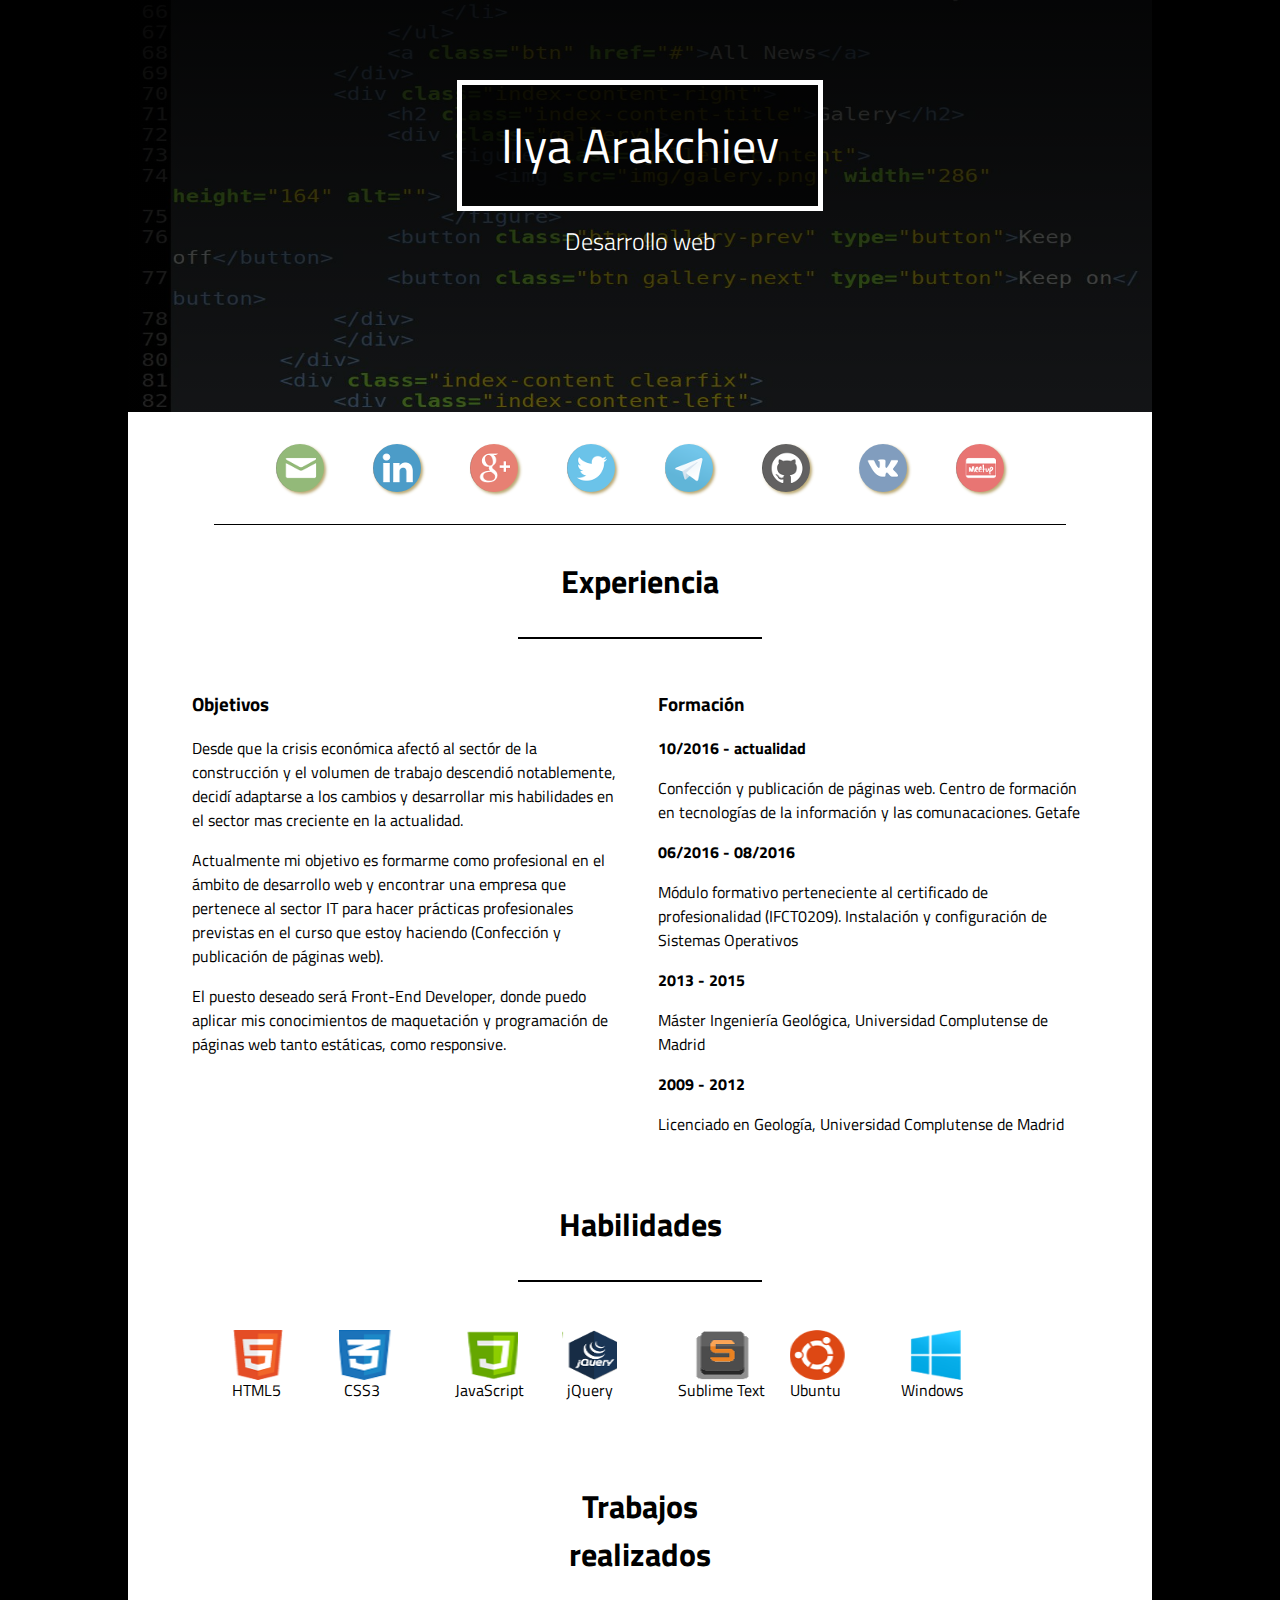
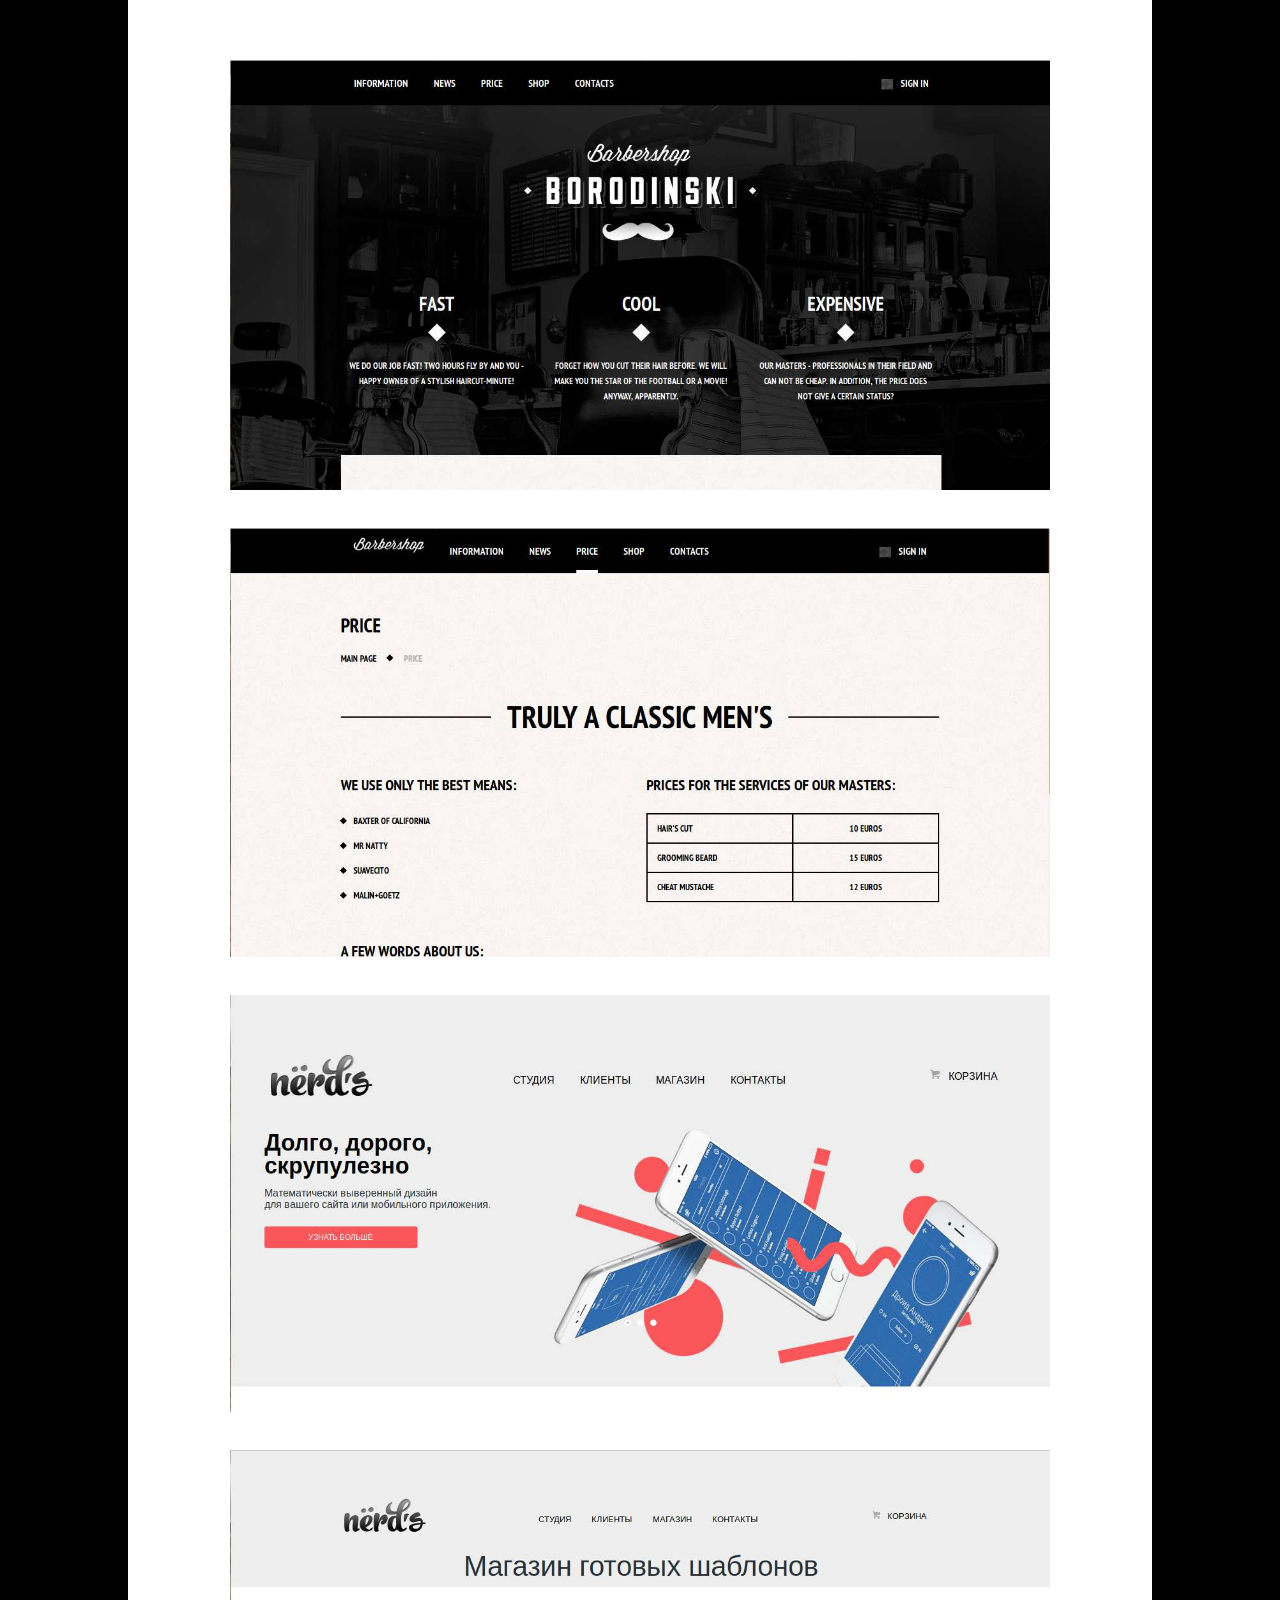
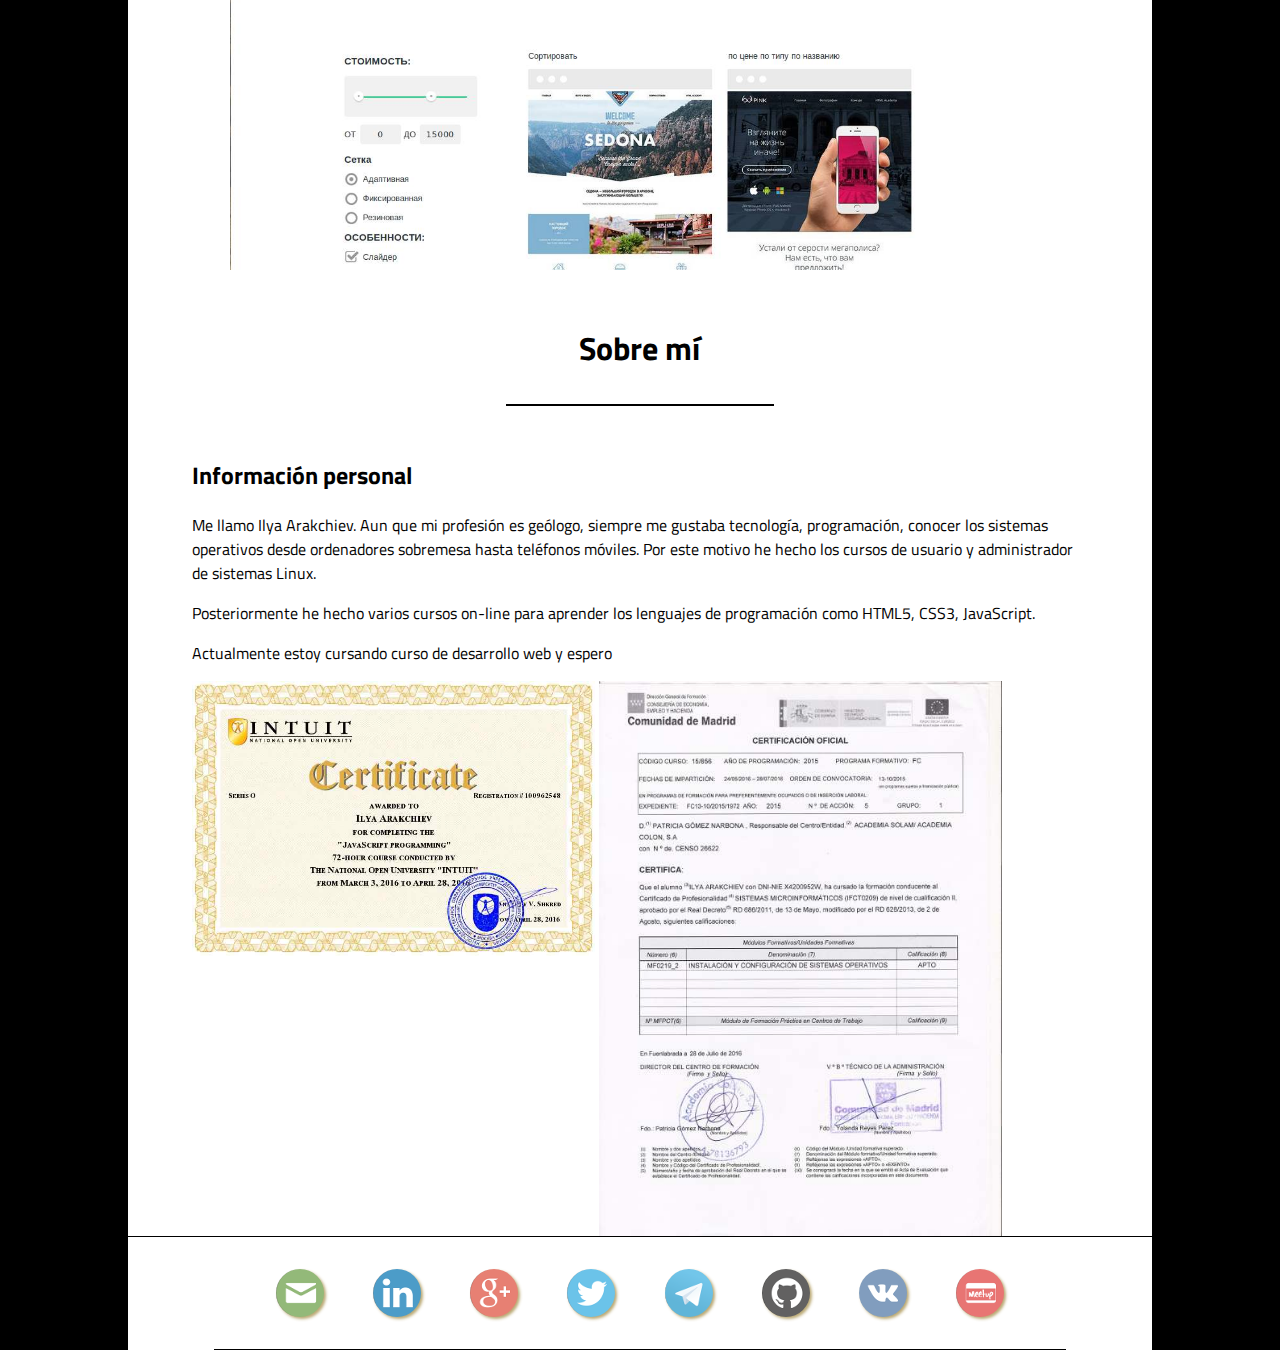
==== index.html @ d3353d38 "Change3" ====
<!doctype html>
<html lang="es">
<head>
	<meta charset="utf-8">
	<title>Currículum Ilya Arakchiev</title>
	<link href="https://fonts.googleapis.com/css?family=Titillium+Web:300,400" rel="stylesheet">
	<link href="https://fonts.googleapis.com/css?family=Titillium+Web:300,400" rel="stylesheet">
	<meta name="viewport" content="width=device-width, initial-scale=1.0">
	<link href="css/style.css" rel="stylesheet">
</head>
<body class="container">
<header>
	<p>Ilya Arakchiev</p>
	<p>Desarrollo web</p>
</header>
<main>
	<section class="social clearfix">
		<a href="mailto:ar78ilnik@gmail.com" class="icon icon-gmail">Gmail</a>
		<a href="https://es.linkedin.com/in/ilyaarakchiev" class="icon icon-linkedin">LinkedIn</a>
		<a href="https://plus.google.com/u/0/+ilyaarakchiev" class="icon icon-Google-Plus">Google Plus</a>
		<a href="https://twitter.com/ArakchievIlya" class="icon icon-twitter">Twitter</a>
		<a href="https://t.me/ArakchievIlya" class="icon icon-Telegram">Telegram</a>
		<a href="https://github.com/ar78ilnik" class="icon icon-github">GitHub</a>
		<a href="https://vk.com/arakchievilya" class="icon icon-vk">VK</a>
		<a href="https://www.meetup.com/es-ES/members/196044297/" class="icon icon-meetup">Meetup</a>
	</section>	
	<section class="profesion clearfix">
		<h1>Experiencia</h1>
		<div class="experiencia">
			<h3>Objetivos</h3>
			<p>Desde que la crisis económica afectó al sectór de la construcción y el volumen de trabajo descendió notablemente, decidí adaptarse a los cambios y desarrollar mis habilidades en el sector mas creciente en la actualidad.</p>
			<p>Actualmente mi objetivo es formarme como profesional en el ámbito de desarrollo web y encontrar una empresa que pertenece al sector IT para hacer prácticas profesionales previstas en el curso que estoy haciendo (Confección y publicación de páginas web).</p>
			<p>El puesto deseado será Front-End Developer, donde puedo aplicar mis conocimientos de maquetación y programación de páginas web tanto estáticas, como responsive. </p>
		</div>
		<div class="formacion">
			<h3>Formación</h3>
			<p class="date">10/2016 - actualidad</p>
			<p>Confección y publicación de páginas web. Centro de formación en tecnologías de la información y las comunacaciones. Getafe</p>
			<p class="date">06/2016 - 08/2016</p>
			<p>Módulo formativo perteneciente al certificado de profesionalidad (IFCT0209). Instalación y configuración de Sistemas Operativos</p>
			<p class="date">2013 - 2015</p>
			<p>Máster Ingeniería Geológica, Universidad Complutense de Madrid</p>
			<p class="date">2009 - 2012</p>
			<p>Licenciado en Geología, Universidad Complutense de Madrid</p>
		</div>
		<h1>Habilidades</h1>
		<div class="habilidades clearfix">		
			<ul>
				<li class="lista html">HTML5</li>
				<li class="lista css">CSS3</li>
				<li class="lista js">JavaScript</li>
				<li class="lista jq">jQuery</li>
				<li class="lista sublime">Sublime Text</li>
				<li class="lista ubuntu">Ubuntu</li>
				<li class="lista win">Windows</li>
			</ul>
		</div>
	</section>
	<section class="portfolio">
		<h1>Trabajos realizados</h1>
			<div><a href="barbeshop/barbeshop.html"><img src="img/borod.jpg" width="100%"></a></div>
			<div><a href="barbeshop/text.html"><img src="img/price.jpg" width="100%"></a></div>
			<div><a href="272055-nerds-master/nerds.html"><img src="img/nerds-index.jpg" width="100%"></a></div>
			<div><a href="272055-nerds-master/catalog.html"><img src="img/nerds-catalog.jpg" width="100%"></a></div>
	</section>
	<h1>Sobre mí</h1>
	<section class="about clearfix">
		<div>
			<h2>Información personal</h2>
			<p>Me llamo Ilya Arakchiev. Aun que mi profesión es geólogo, siempre me gustaba tecnología, programación, conocer los sistemas operativos desde ordenadores sobremesa hasta teléfonos móviles. Por este motivo he hecho los cursos de usuario y administrador de sistemas Linux.</p>
			<p>Posteriormente he hecho varios cursos on-line para aprender los lenguajes de programación como HTML5, CSS3, JavaScript.</p>
			<p>Actualmente estoy cursando curso de desarrollo web y espero </p>
		</div>
		<div class="sertificados">
			<div class="fila">
				<img src="img/Nekommerch-2-962548-OLF-min.jpg" alt="Sertificado curso 72 horas" title="Curso JavaScript" width="45%">
				<img src="img/micro-min.jpg" alt="Sertificado MF0219" title="Curso Microinformatica" width="45%">
			</div>
		</div>
	</section>
	<footer>
		<section class="social clearfix">
			<a href="#null" class="icon icon-gmail">Gmail</a>
			<a href="#null" class="icon icon-linkedin">LinkedIn</a>
			<a href="#null" class="icon icon-Google-Plus">Google Plus</a>
			<a href="#null" class="icon icon-twitter">Twitter</a>
			<a href="#null" class="icon icon-Telegram">Telegram</a>
			<a href="#null" class="icon icon-github">GitHub</a>
			<a href="#null" class="icon icon-vk">VK</a>
			<a href="#null" class="icon icon-meetup">Meetup</a>
		</section>
	</footer>
</main>
</body>
</html>
---- css/style.css ----
body {
	background-color: #000000;
	font-family: 'Titillium Web', sans-serif;
}

.clearfix {
	content: "";
	display: table;
	clear: both;
}

.container {
	width: 80%;
	margin: 0 auto;
}

img, object {
	max-width: 100%;
}

header {
	position: relative;
	height: 332px;
	background-image: linear-gradient(rgba(0, 0, 0, 0.9), rgba(0, 0, 0, 0.6)), url('../img/fondo-header.jpg');
	background-size: 100% 100%;
	padding-top: 5em;
}

header p {
	font-family: 'Titillium Web', sans-serif;
	font-size: 3em;
	width: 30%;
	margin: 0 auto;
	padding: 0.5em;
	border: 5px solid #fff;
	color: #fff;
	text-align: center;
}

header p:first-child {
	background-color: rgba(0, 0, 0, 0.6);
}

header p:last-child {
	font-family: 'Titillium Web', sans-serif;
	font-weight: 300;
	font-size: 1.5em;
	border: none;
	padding: none;
	margin-bottom: 5em;
}

main {
	background-color: #ffffff;
}

h1 {
	width: 20%;
	margin: 0 auto;
	text-align: center;
	padding: 1em;
	border-bottom: 2px solid black;
	margin-bottom: 1em;
}

.about {
	border-bottom: 1px solid black;
}

.profesion {
	padding-left: 4em;
	padding-right: 4em;
}

.profesion h2 {
	text-align: center;
}

div.experiencia {
	width: 48%;
	float: left;
	text-align: left;
}

.profesion ul {
	list-style: none;
	width: 100%;
	float: left;
}

.profesion ul li {
	display: inline-block;
	width: 10%;
	position: relative;
	margin-right: 2%;
	margin-bottom: 2em;
}

.habilidades {
	padding-top: 3em;
	width: 100%;
}

.lista::before {
	content: "";
	position: absolute;
	width: 55px;
	height: 50px;
	top: -3em;
	left: 0.5em;
	background-image: url('../img/sprite.png');
	background-size: 400px 50px;
	
}

.html::before {
	top: -3em;
	left: 0em;
	background-position: 0px 0px;
}

.css::before {
	top: -3em;
	left: -0.3em;
	background-position: -58px 0px;
}

.js::before {
	background-position: -112px 0px;
}

.jq::before {
	top: -3em;
	left: -0.3em;
	background-position: -168px 0px;
}

.sublime::before {
	top: -3em;
	left: 1em;
	background-position: -229px 0px;
}

.ubuntu::before {
	top: -3em;
	left: 0em;
	background-position: -290px 0px;
}

.win::before {
	background-position: -345px 0px;
}

div.formacion {
	width: 48%;
	float: right;
	margin-bottom: 3em;
}

p.date {
	display: inline;
	font-weight: bold;
}

/*section.portfolio {
	color: #fff;
	background-color: #1c1c1c;
}*/

section.portfolio h1 {
	border-bottom: 2px solid #fff;
}

section.portfolio h2 {
	text-align: center;
}

.portfolio div {
	width: 80%;
	margin: 0 auto;
	padding: 1em 0;
}

.portfolio div a:hover {
	box-shadow: 10px -10px 5px rgba(0, 0, 0, 0.5);
}

a.left {
	float: left;
}

a.right {
	float: right;
}

.fila img {
	vertical-align: top;
}

footer {
	min-height: 5em;
	background-color: #fff;
}

section.social {
	width: 80%;
	text-align: center;
	padding: 2em 1em;
	margin: 0 auto;
	border-bottom: 1px solid black;
}

section.social a {
	text-decoration: none;
	border-radius: 50%;
	background-color: #000;
}

.icon {
	display: inline-block;
	width: 48px;
	height: 48px;
	margin: 0 3%;
	font-size: 0;
	vertical-align: top;
	text-decoration: none;
	background: #000000 url("../img/social-sprite.png") no-repeat center;
	opacity: 0.7;
	box-shadow: 2px 2px 3px #a0873b;

}

.icon-gmail {
	background-position: -158px -1px;
}

.icon-gmail:hover {
	opacity: 1;
}

.icon-linkedin {
	background-position: -314px -1px;
}

.icon-linkedin:hover {
	opacity: 1;
}

.icon-Google-Plus {
	background-position: -262px -1px;
}

.icon-Google-Plus:hover {
	opacity: 1;
}

.icon-twitter {
	background-position: -54px -1px;
}

.icon-twitter:hover {
	opacity: 1;
}

.icon-Telegram {
	background-position: -106px -1px;
}

.icon-Telegram:hover {
	opacity: 1;
}

.icon-github {
	background-position: -210px -1px;
}

.icon-github:hover {
	opacity: 1;
}

.icon-vk {
	background-position: -1px -1px;
}

.icon-vk:hover {
	opacity: 1;
}

.icon-meetup {
	background-position: -366px -1px;
}

.icon-meetup:hover {
	opacity: 1;
}

.about {
	padding-left: 4em;
	padding-right: 4em;
}

@media screen and (max-width: 1260px) {
	.social {
		display: none;
	}
}

@media screen and (max-width: 800px) {
	div.experiencia, div.formacion {
		float: none;
		width: 100%;
	}
}
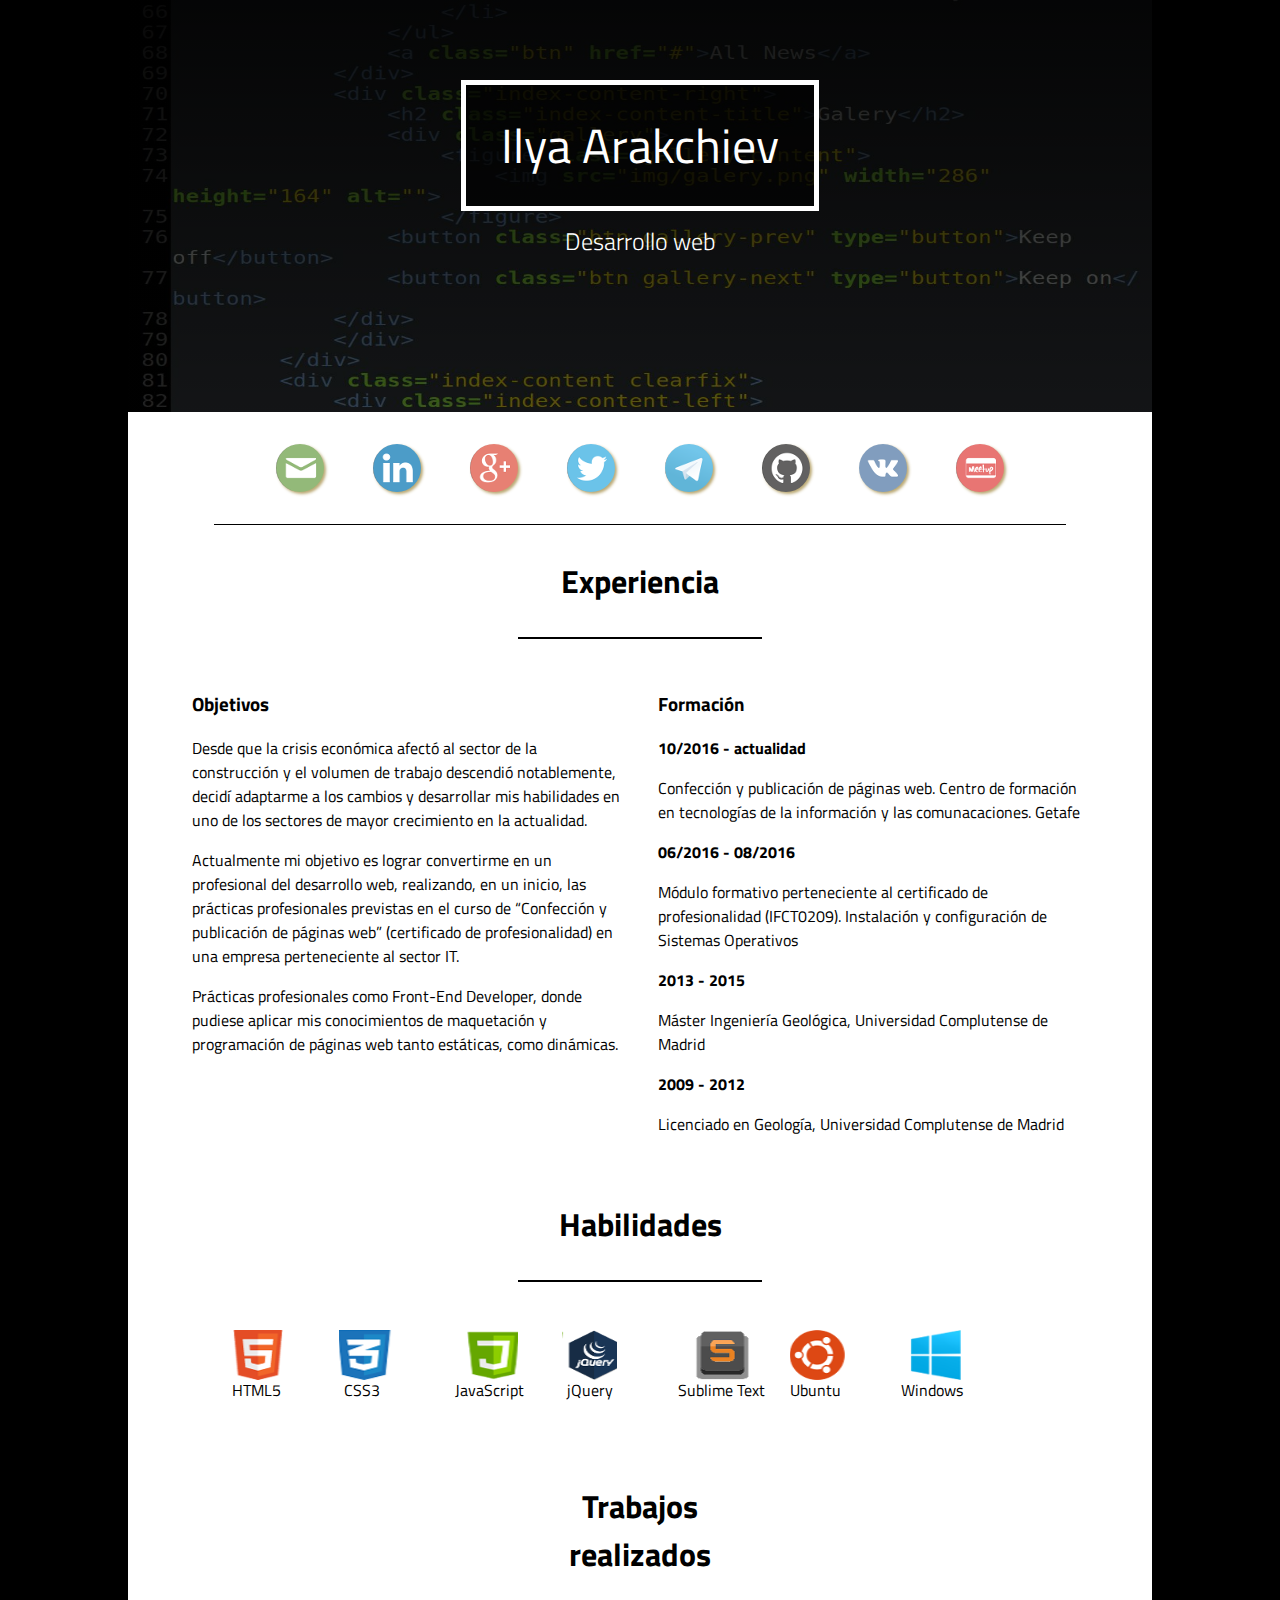
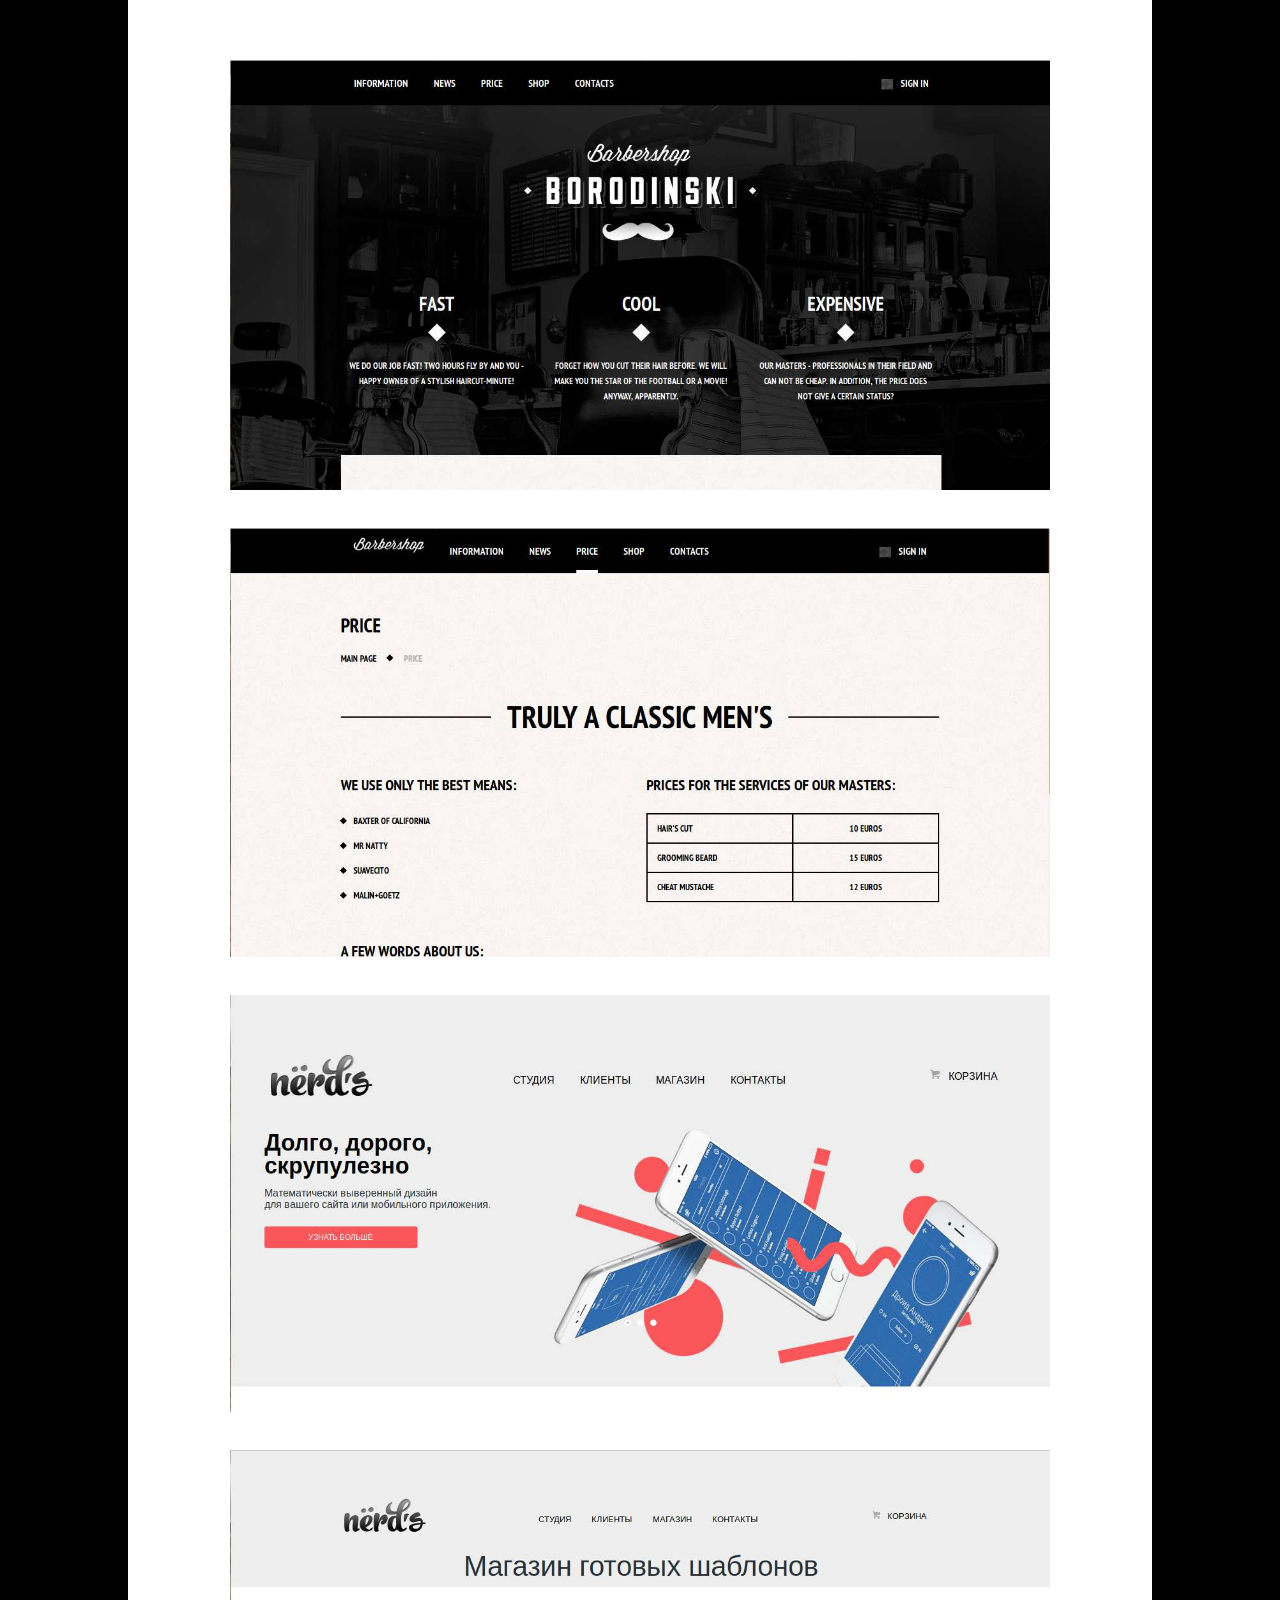
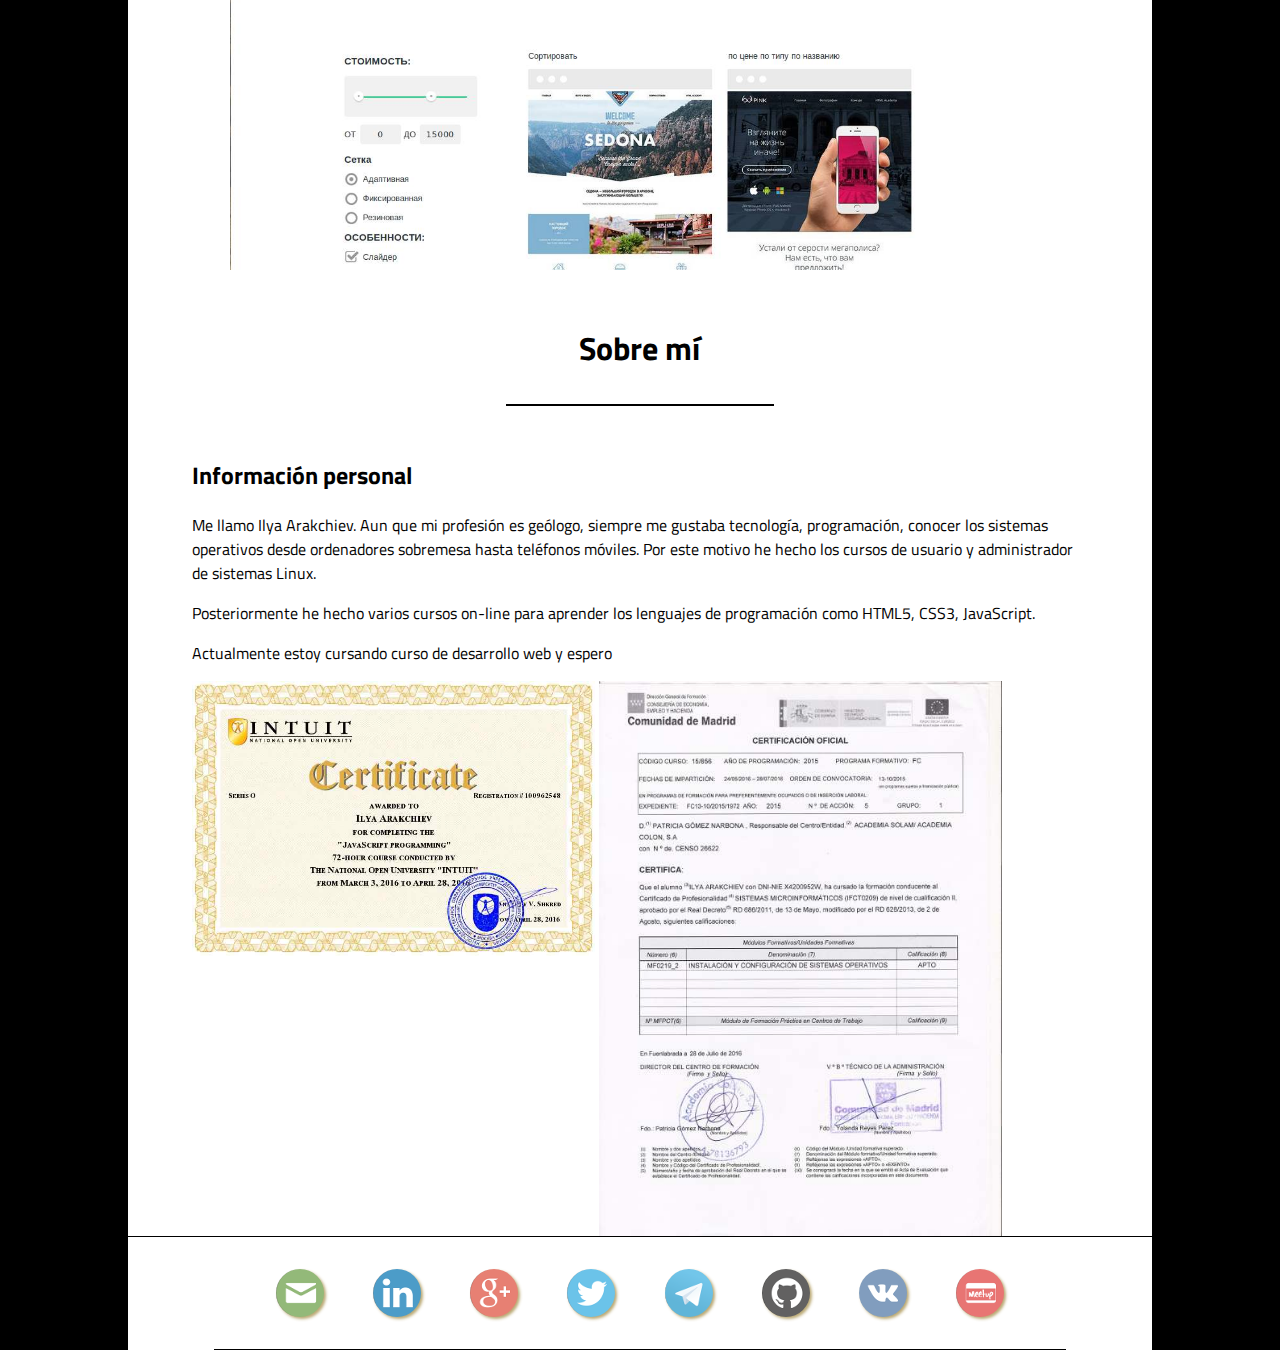
==== commit c3bc11d5: "Back change" ====
--- a/index.html
+++ b/index.html
@@ -28,9 +28,9 @@
 		<h1>Experiencia</h1>
 		<div class="experiencia">
 			<h3>Objetivos</h3>
-			<p>Desde que la crisis económica afectó al sectór de la construcción y el volumen de trabajo descendió notablemente, decidí adaptarse a los cambios y desarrollar mis habilidades en el sector mas creciente en la actualidad.</p>
-			<p>Actualmente mi objetivo es formarme como profesional en el ámbito de desarrollo web y encontrar una empresa que pertenece al sector IT para hacer prácticas profesionales previstas en el curso que estoy haciendo (Confección y publicación de páginas web).</p>
-			<p>El puesto deseado será Front-End Developer, donde puedo aplicar mis conocimientos de maquetación y programación de páginas web tanto estáticas, como responsive. </p>
+			<p>Desde que la crisis económica afectó al sector de la construcción y el volumen de trabajo descendió notablemente, decidí adaptarme a los cambios y desarrollar mis habilidades en uno de los sectores de mayor crecimiento en la actualidad.</p>
+			<p>Actualmente mi objetivo es lograr convertirme en un profesional del desarrollo web, realizando, en un inicio, las prácticas profesionales previstas en el curso de “Confección y publicación de páginas web” (certificado de profesionalidad) en una empresa perteneciente al sector IT.</p>
+			<p>Prácticas profesionales como Front-End Developer, donde pudiese aplicar mis conocimientos de maquetación y programación de páginas web tanto estáticas, como dinámicas.</p>
 		</div>
 		<div class="formacion">
 			<h3>Formación</h3>
--- a/css/style.css
+++ b/css/style.css
@@ -29,7 +29,7 @@
 header p {
 	font-family: 'Titillium Web', sans-serif;
 	font-size: 3em;
-	width: 30%;
+	width: 300px;
 	margin: 0 auto;
 	padding: 0.5em;
 	border: 5px solid #fff;
@@ -299,7 +299,7 @@
 	padding-right: 4em;
 }
 
-@media screen and (max-width: 1260px) {
+/*@media screen and (max-width: 1260px) {
 	.social {
 		display: none;
 	}
@@ -310,4 +310,4 @@
 		float: none;
 		width: 100%;
 	}
-}
+}*/
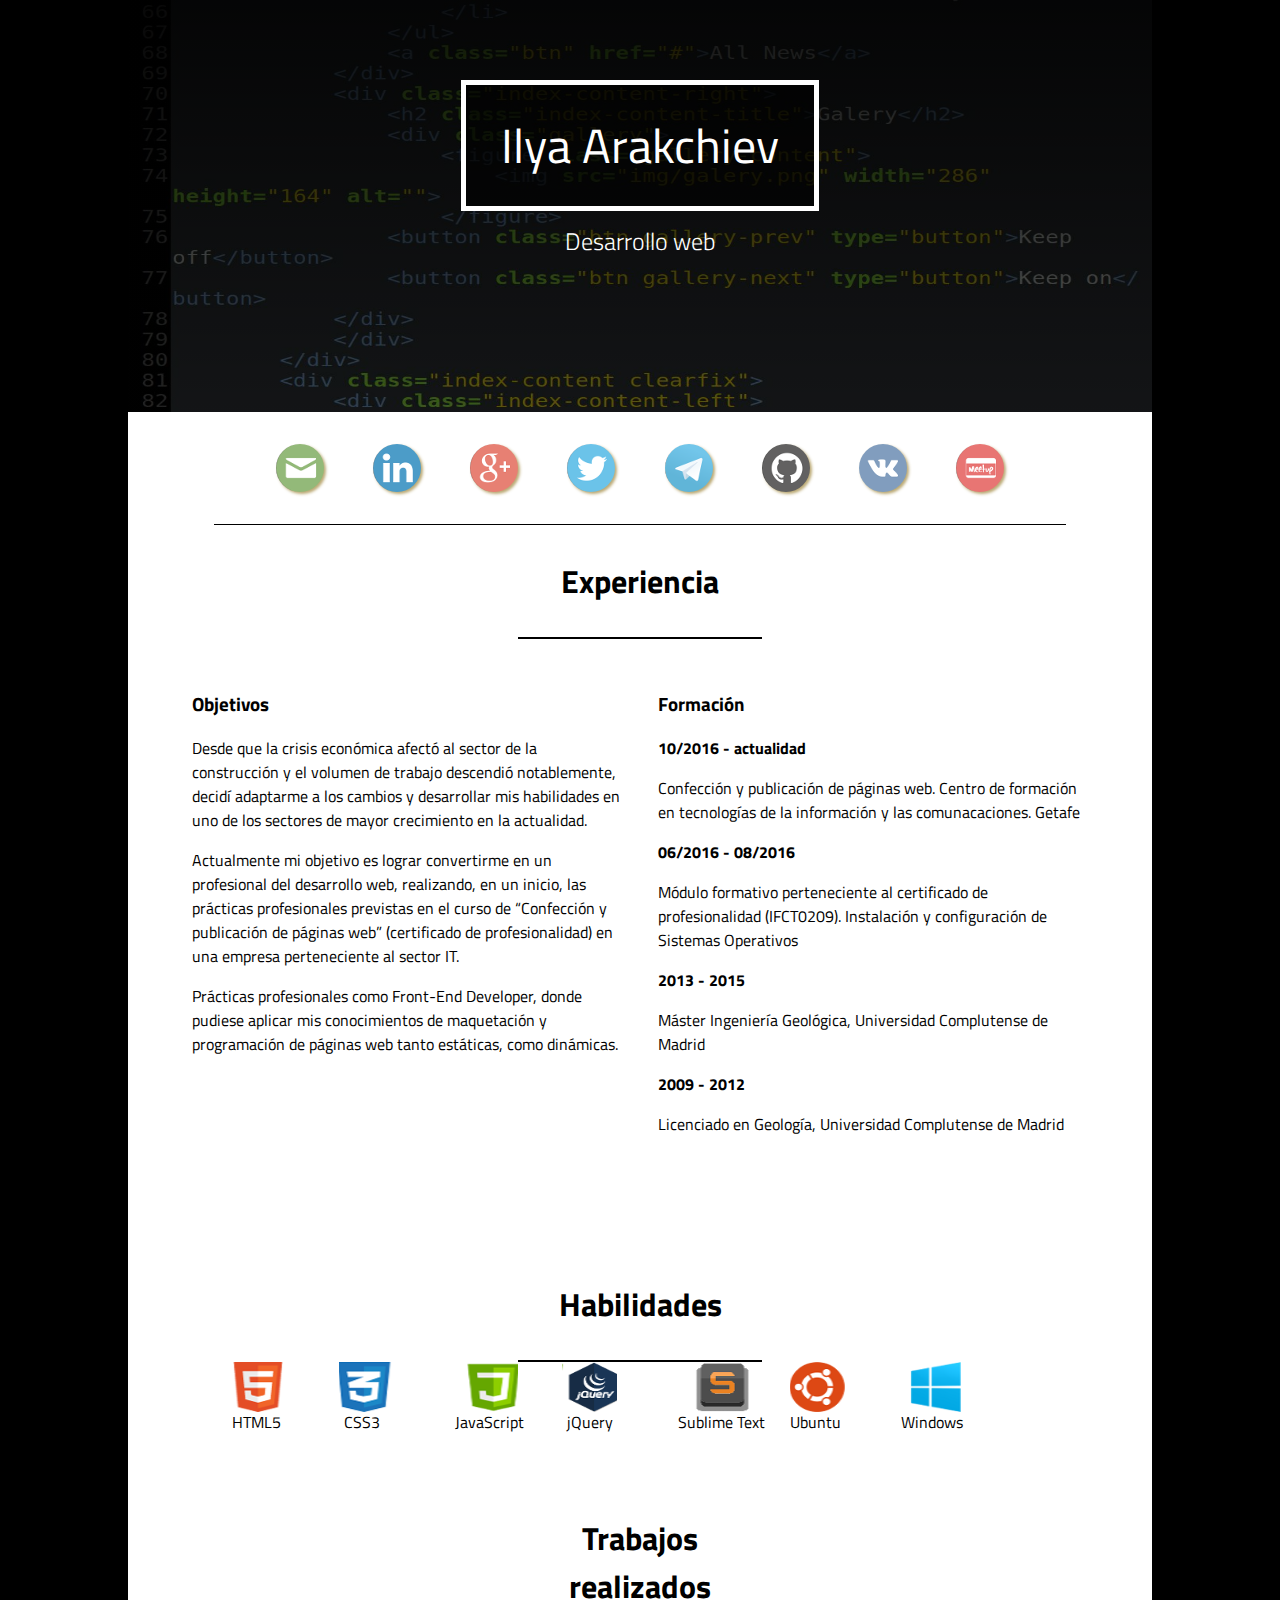
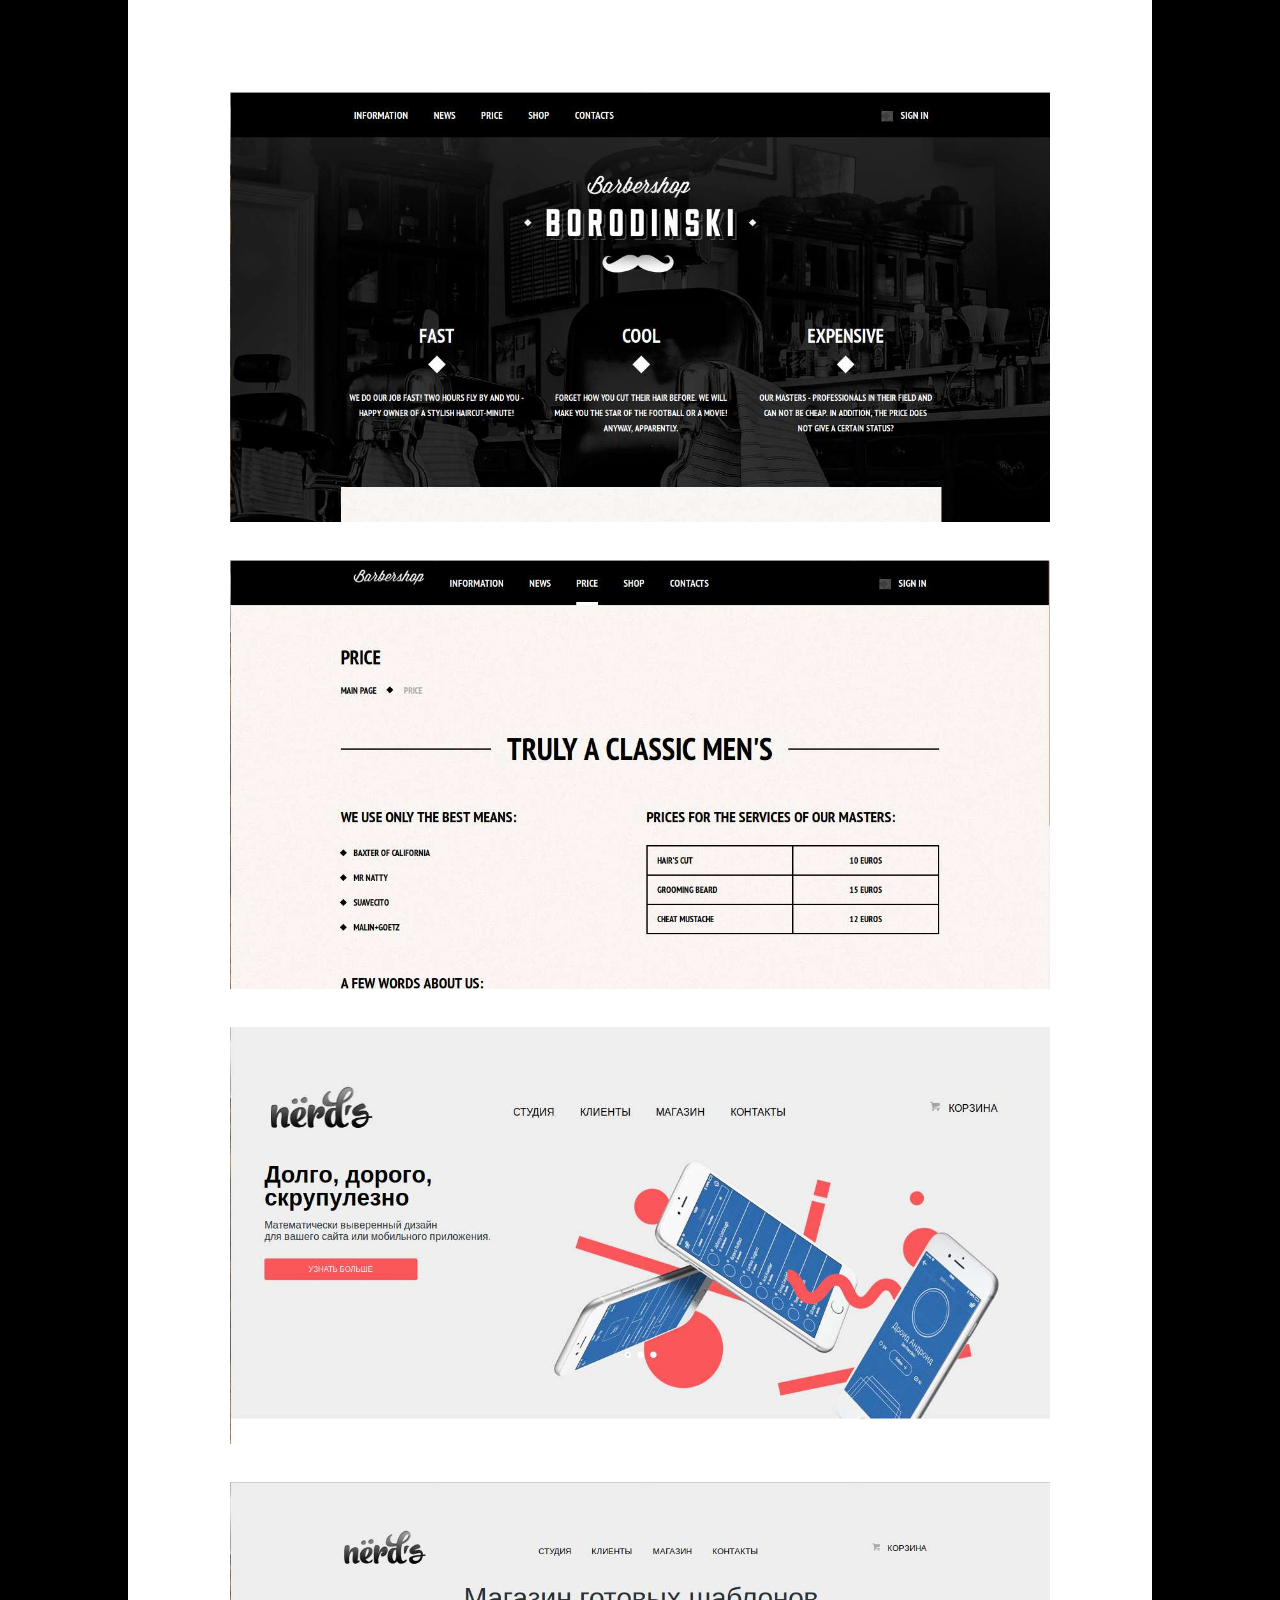
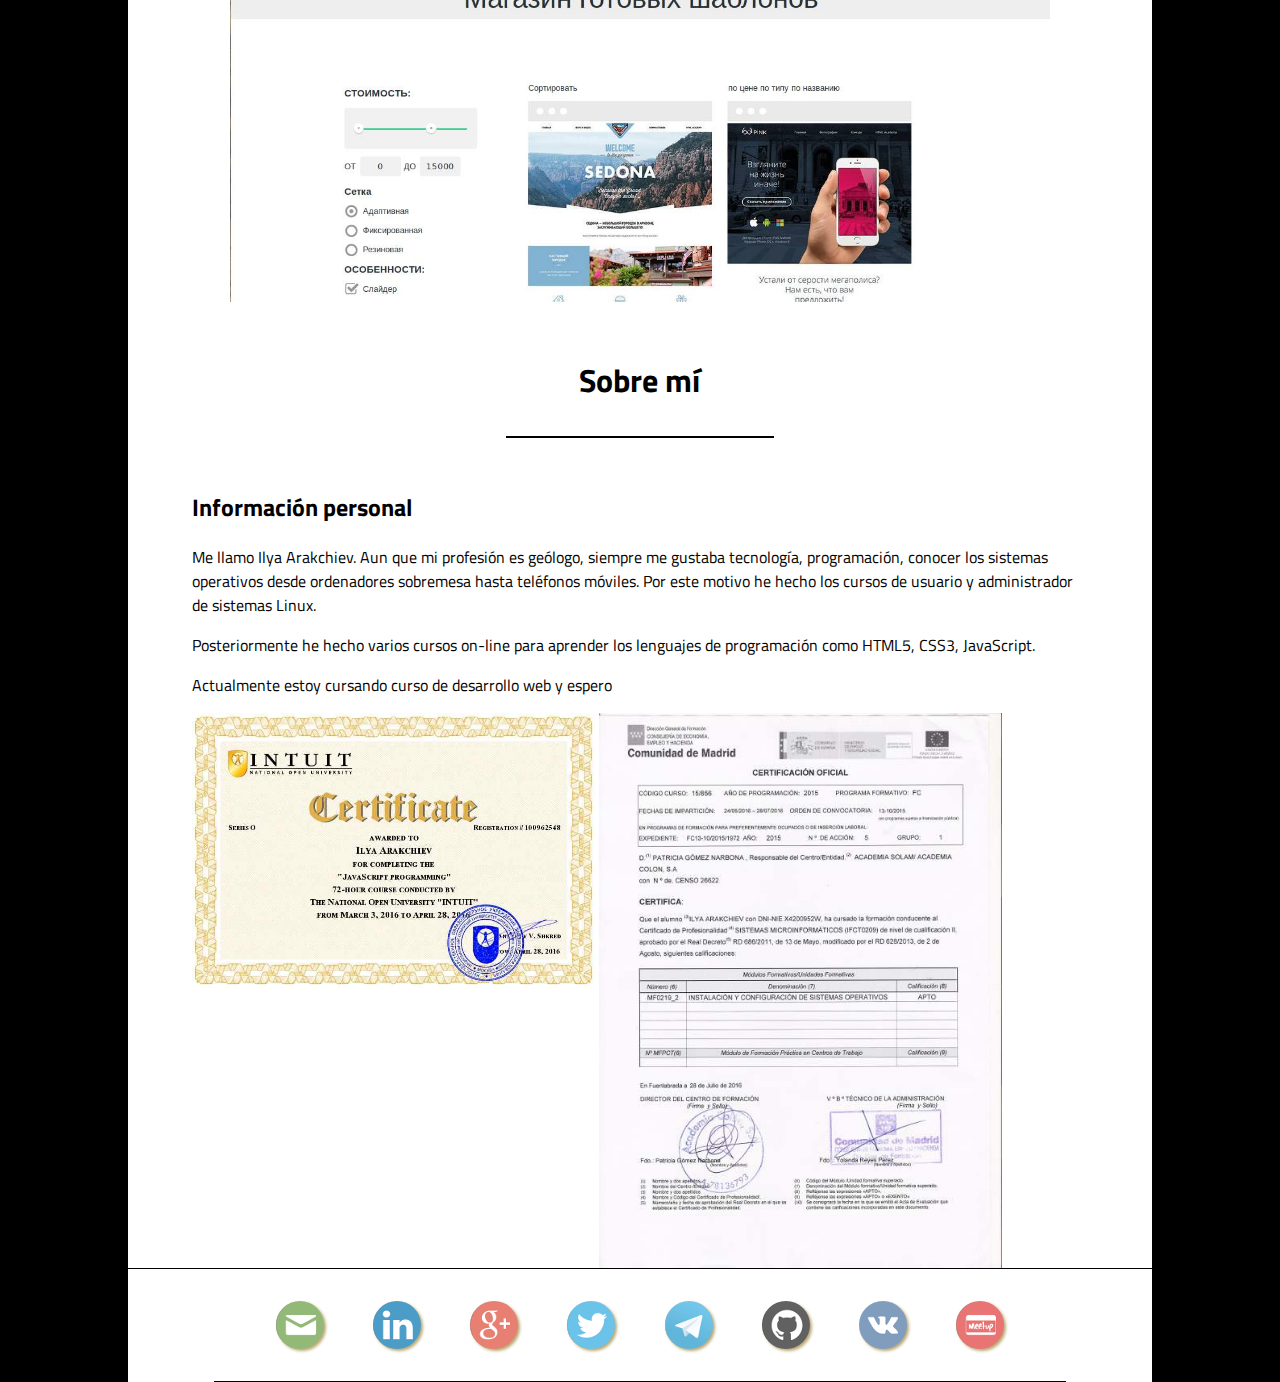
==== commit f63c141b: "Remove some responsive propieties" ====
--- a/index.html
+++ b/index.html
@@ -43,8 +43,8 @@
 			<p class="date">2009 - 2012</p>
 			<p>Licenciado en Geología, Universidad Complutense de Madrid</p>
 		</div>
-		<h1>Habilidades</h1>
 		<div class="habilidades clearfix">		
+			<h1>Habilidades</h1>
 			<ul>
 				<li class="lista html">HTML5</li>
 				<li class="lista css">CSS3</li>
--- a/css/style.css
+++ b/css/style.css
@@ -299,8 +299,8 @@
 	padding-right: 4em;
 }
 
-/*@media screen and (max-width: 1260px) {
-	.social {
+@media screen and (max-width: 1260px) {
+	.habilidades {
 		display: none;
 	}
 }
@@ -310,4 +310,4 @@
 		float: none;
 		width: 100%;
 	}
-}*/
+}
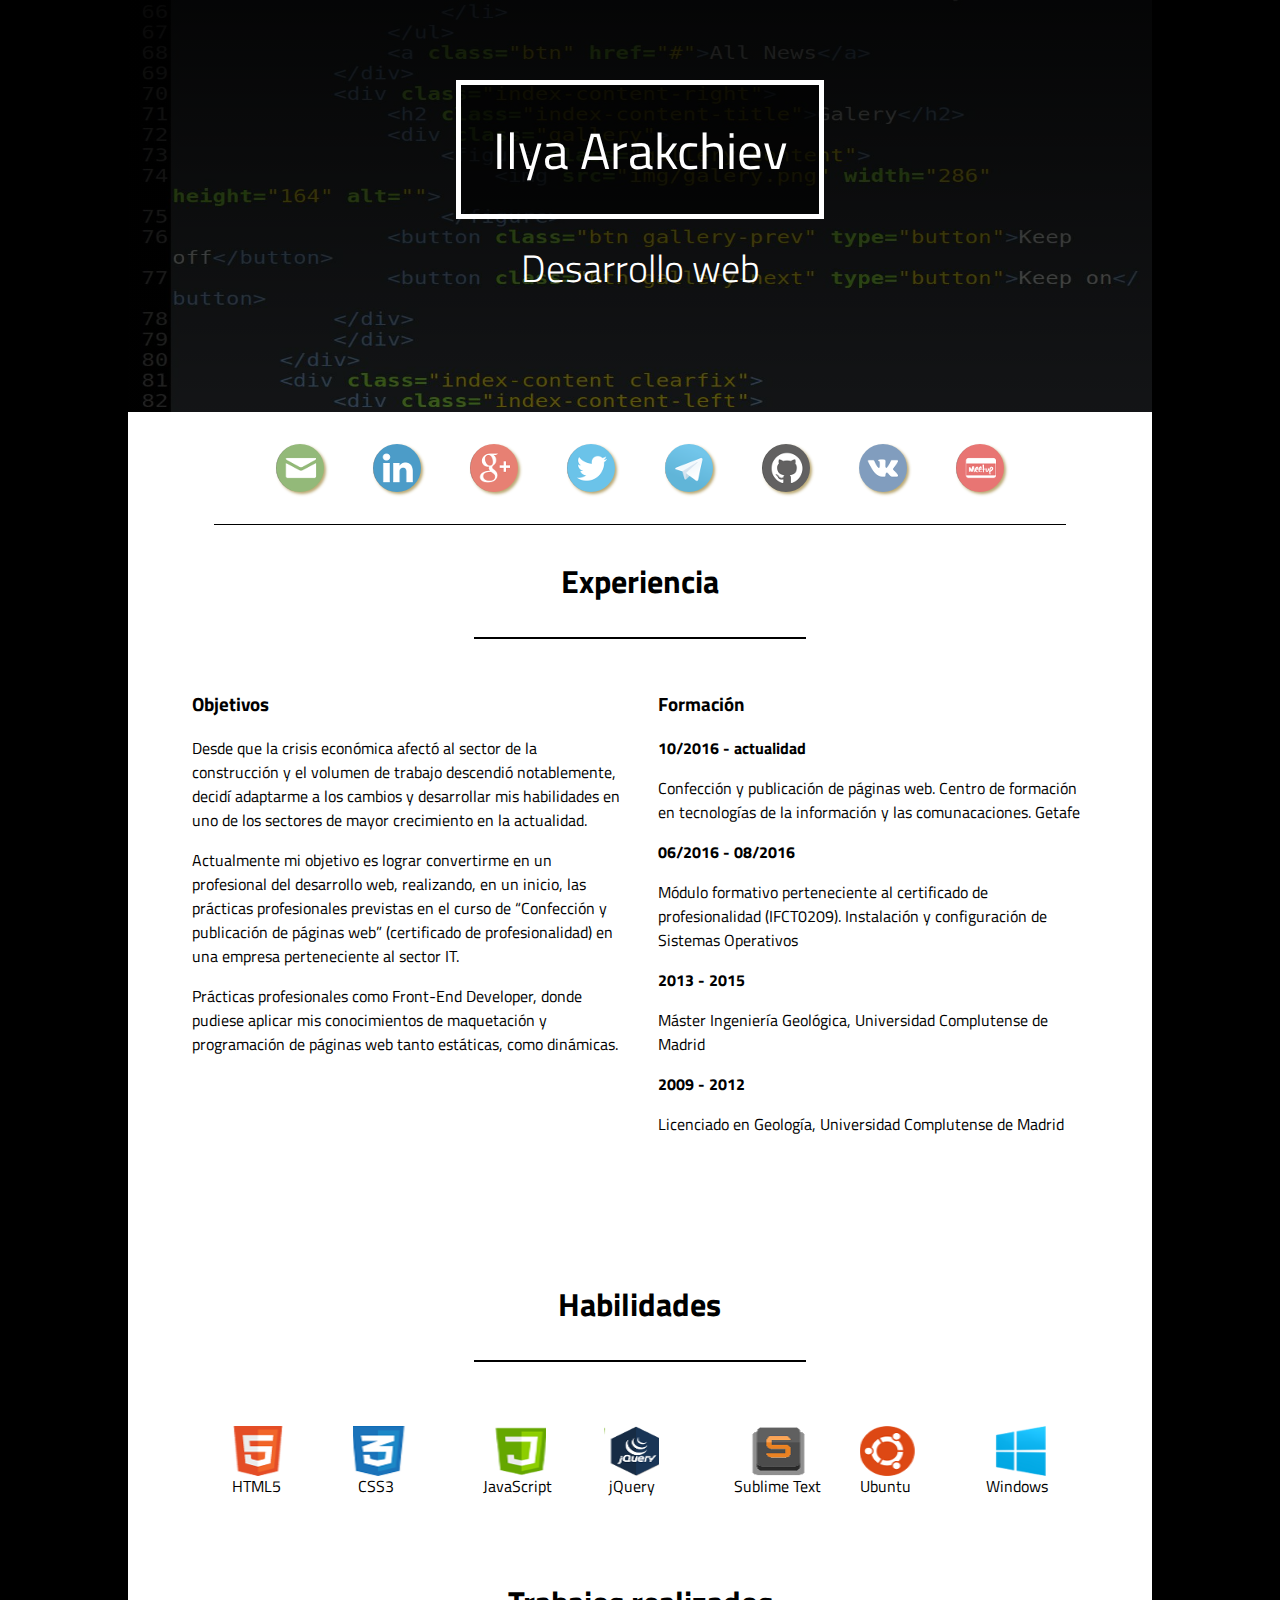
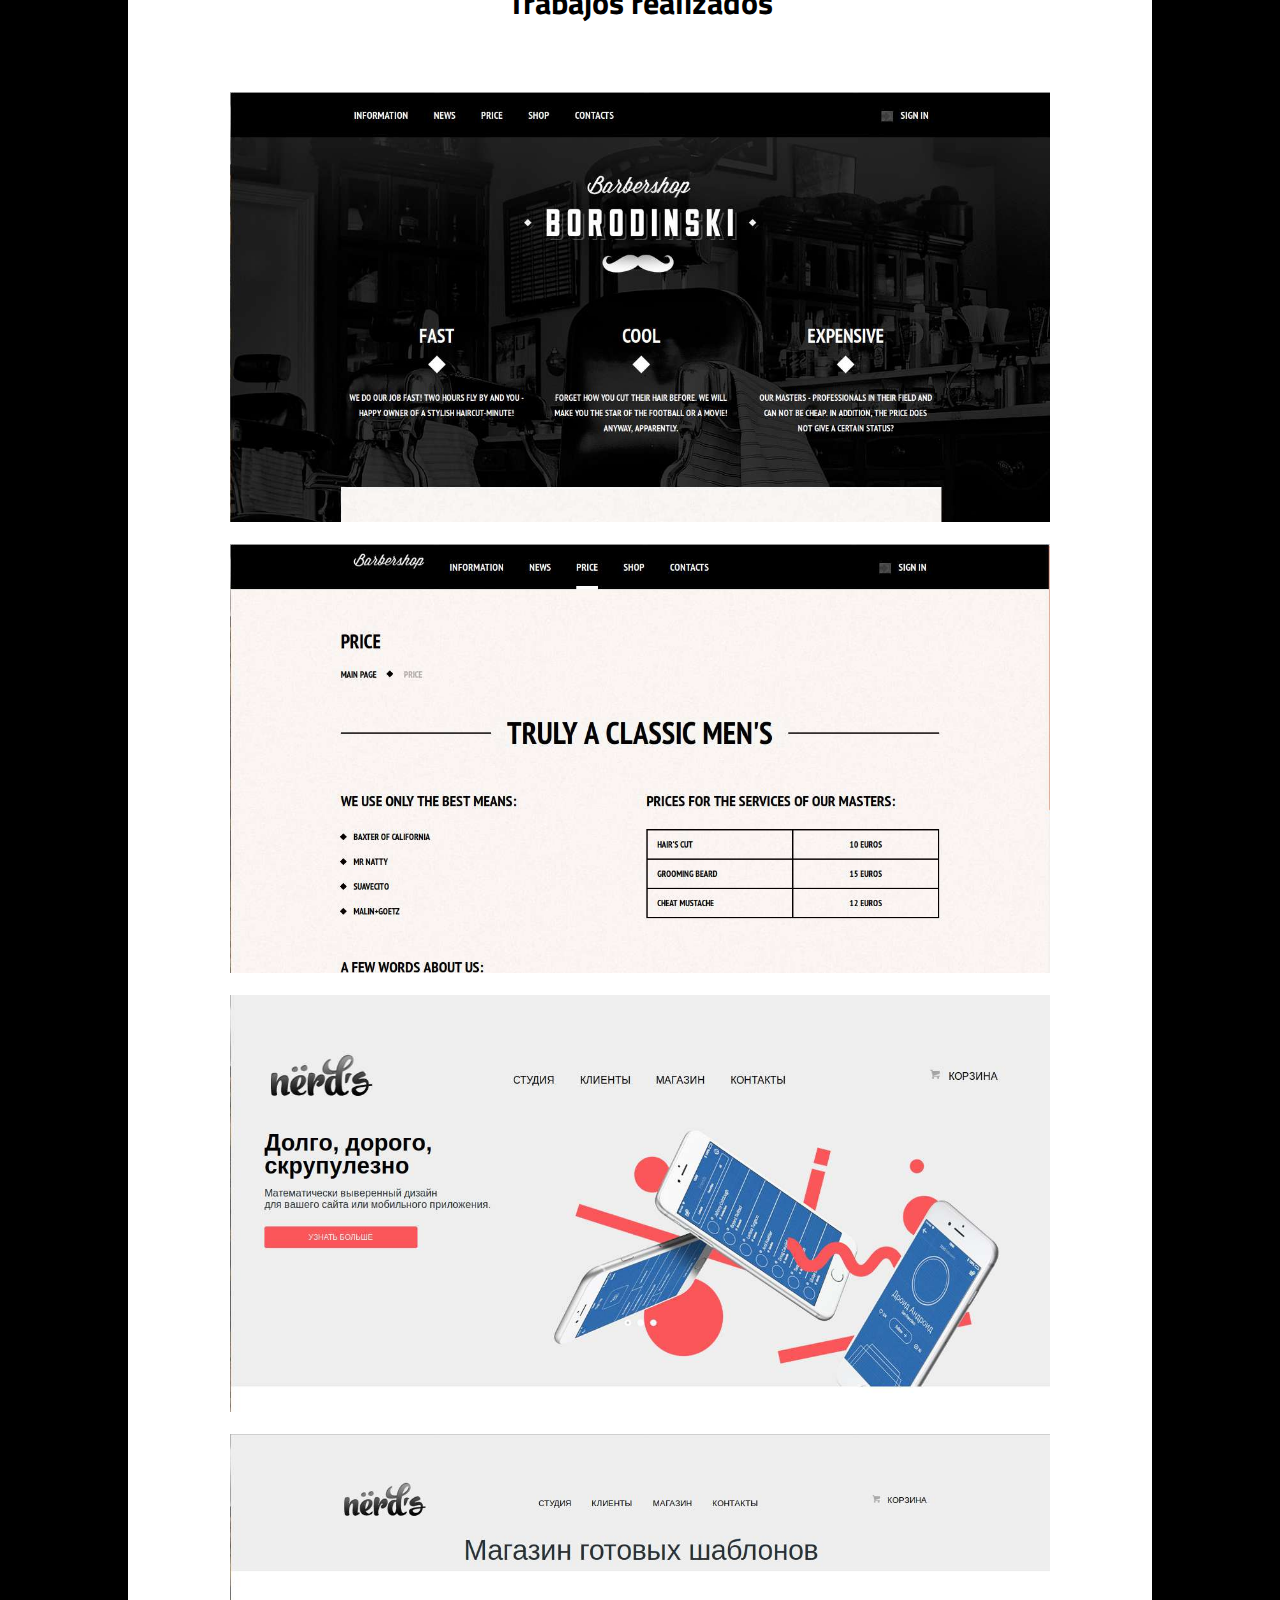
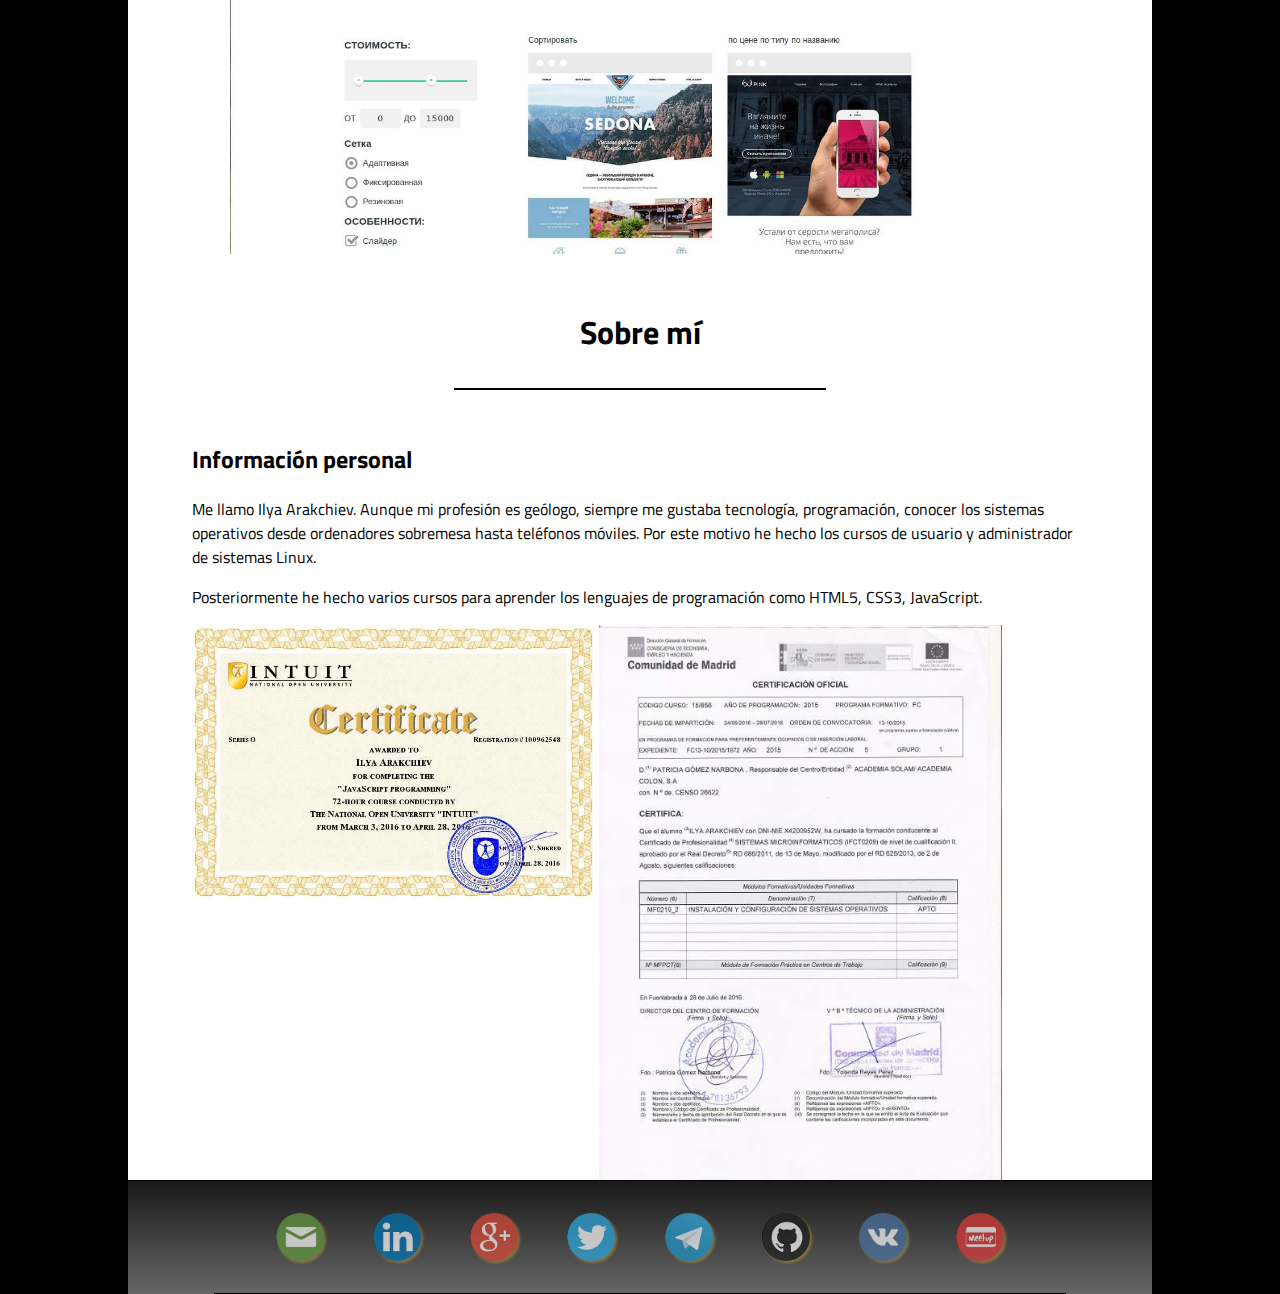
==== commit e013a406: "Some changes in html and css files" ====
--- a/index.html
+++ b/index.html
@@ -67,9 +67,8 @@
 	<section class="about clearfix">
 		<div>
 			<h2>Información personal</h2>
-			<p>Me llamo Ilya Arakchiev. Aun que mi profesión es geólogo, siempre me gustaba tecnología, programación, conocer los sistemas operativos desde ordenadores sobremesa hasta teléfonos móviles. Por este motivo he hecho los cursos de usuario y administrador de sistemas Linux.</p>
-			<p>Posteriormente he hecho varios cursos on-line para aprender los lenguajes de programación como HTML5, CSS3, JavaScript.</p>
-			<p>Actualmente estoy cursando curso de desarrollo web y espero </p>
+			<p>Me llamo Ilya Arakchiev. Aunque mi profesión es geólogo, siempre me gustaba tecnología, programación, conocer los sistemas operativos desde ordenadores sobremesa hasta teléfonos móviles. Por este motivo he hecho los cursos de usuario y administrador de sistemas Linux.</p>
+			<p>Posteriormente he hecho varios cursos para aprender los lenguajes de programación como HTML5, CSS3, JavaScript.</p>
 		</div>
 		<div class="sertificados">
 			<div class="fila">
@@ -79,16 +78,16 @@
 		</div>
 	</section>
 	<footer>
-		<section class="social clearfix">
-			<a href="#null" class="icon icon-gmail">Gmail</a>
-			<a href="#null" class="icon icon-linkedin">LinkedIn</a>
-			<a href="#null" class="icon icon-Google-Plus">Google Plus</a>
-			<a href="#null" class="icon icon-twitter">Twitter</a>
-			<a href="#null" class="icon icon-Telegram">Telegram</a>
-			<a href="#null" class="icon icon-github">GitHub</a>
-			<a href="#null" class="icon icon-vk">VK</a>
-			<a href="#null" class="icon icon-meetup">Meetup</a>
-		</section>
+	<section class="social clearfix">
+		<a href="mailto:ar78ilnik@gmail.com" class="icon icon-gmail">Gmail</a>
+		<a href="https://es.linkedin.com/in/ilyaarakchiev" class="icon icon-linkedin">LinkedIn</a>
+		<a href="https://plus.google.com/u/0/+ilyaarakchiev" class="icon icon-Google-Plus">Google Plus</a>
+		<a href="https://twitter.com/ArakchievIlya" class="icon icon-twitter">Twitter</a>
+		<a href="https://t.me/ArakchievIlya" class="icon icon-Telegram">Telegram</a>
+		<a href="https://github.com/ar78ilnik" class="icon icon-github">GitHub</a>
+		<a href="https://vk.com/arakchievilya" class="icon icon-vk">VK</a>
+		<a href="https://www.meetup.com/es-ES/members/196044297/" class="icon icon-meetup">Meetup</a>
+	</section>
 	</footer>
 </main>
 </body>
--- a/css/style.css
+++ b/css/style.css
@@ -28,8 +28,8 @@
 
 header p {
 	font-family: 'Titillium Web', sans-serif;
-	font-size: 3em;
-	width: 300px;
+	font-size: 4vw;
+	width: 30%;
 	margin: 0 auto;
 	padding: 0.5em;
 	border: 5px solid #fff;
@@ -44,7 +44,7 @@
 header p:last-child {
 	font-family: 'Titillium Web', sans-serif;
 	font-weight: 300;
-	font-size: 1.5em;
+	font-size: 3vw;
 	border: none;
 	padding: none;
 	margin-bottom: 5em;
@@ -55,7 +55,7 @@
 }
 
 h1 {
-	width: 20%;
+	width: 30%;
 	margin: 0 auto;
 	text-align: center;
 	padding: 1em;
@@ -101,6 +101,14 @@
 	width: 100%;
 }
 
+.habilidades h1 {
+	margin-bottom: 3em;
+}
+
+.habilidades ul li {
+	margin-right: 2em;
+}
+
 .lista::before {
 	content: "";
 	position: absolute;
@@ -177,8 +185,12 @@
 
 .portfolio div {
 	width: 80%;
-	margin: 0 auto;
-	padding: 1em 0;
+	margin: 1em auto;
+	/*padding: 1em 0;*/
+}
+
+.portfolio div:hover {
+	box-shadow: 0 0 0 5px #34495e;
 }
 
 .portfolio div a:hover {
@@ -199,7 +211,7 @@
 
 footer {
 	min-height: 5em;
-	background-color: #fff;
+	background-image: linear-gradient(rgba(0, 0, 0, 0.9), rgba(0, 0, 0, 0.6));
 }
 
 section.social {
@@ -306,8 +318,13 @@
 }
 
 @media screen and (max-width: 800px) {
+
+	.profesion, .about {
+		padding: 0.5em;
+}
 	div.experiencia, div.formacion {
 		float: none;
 		width: 100%;
+		padding: 0;
 	}
 }
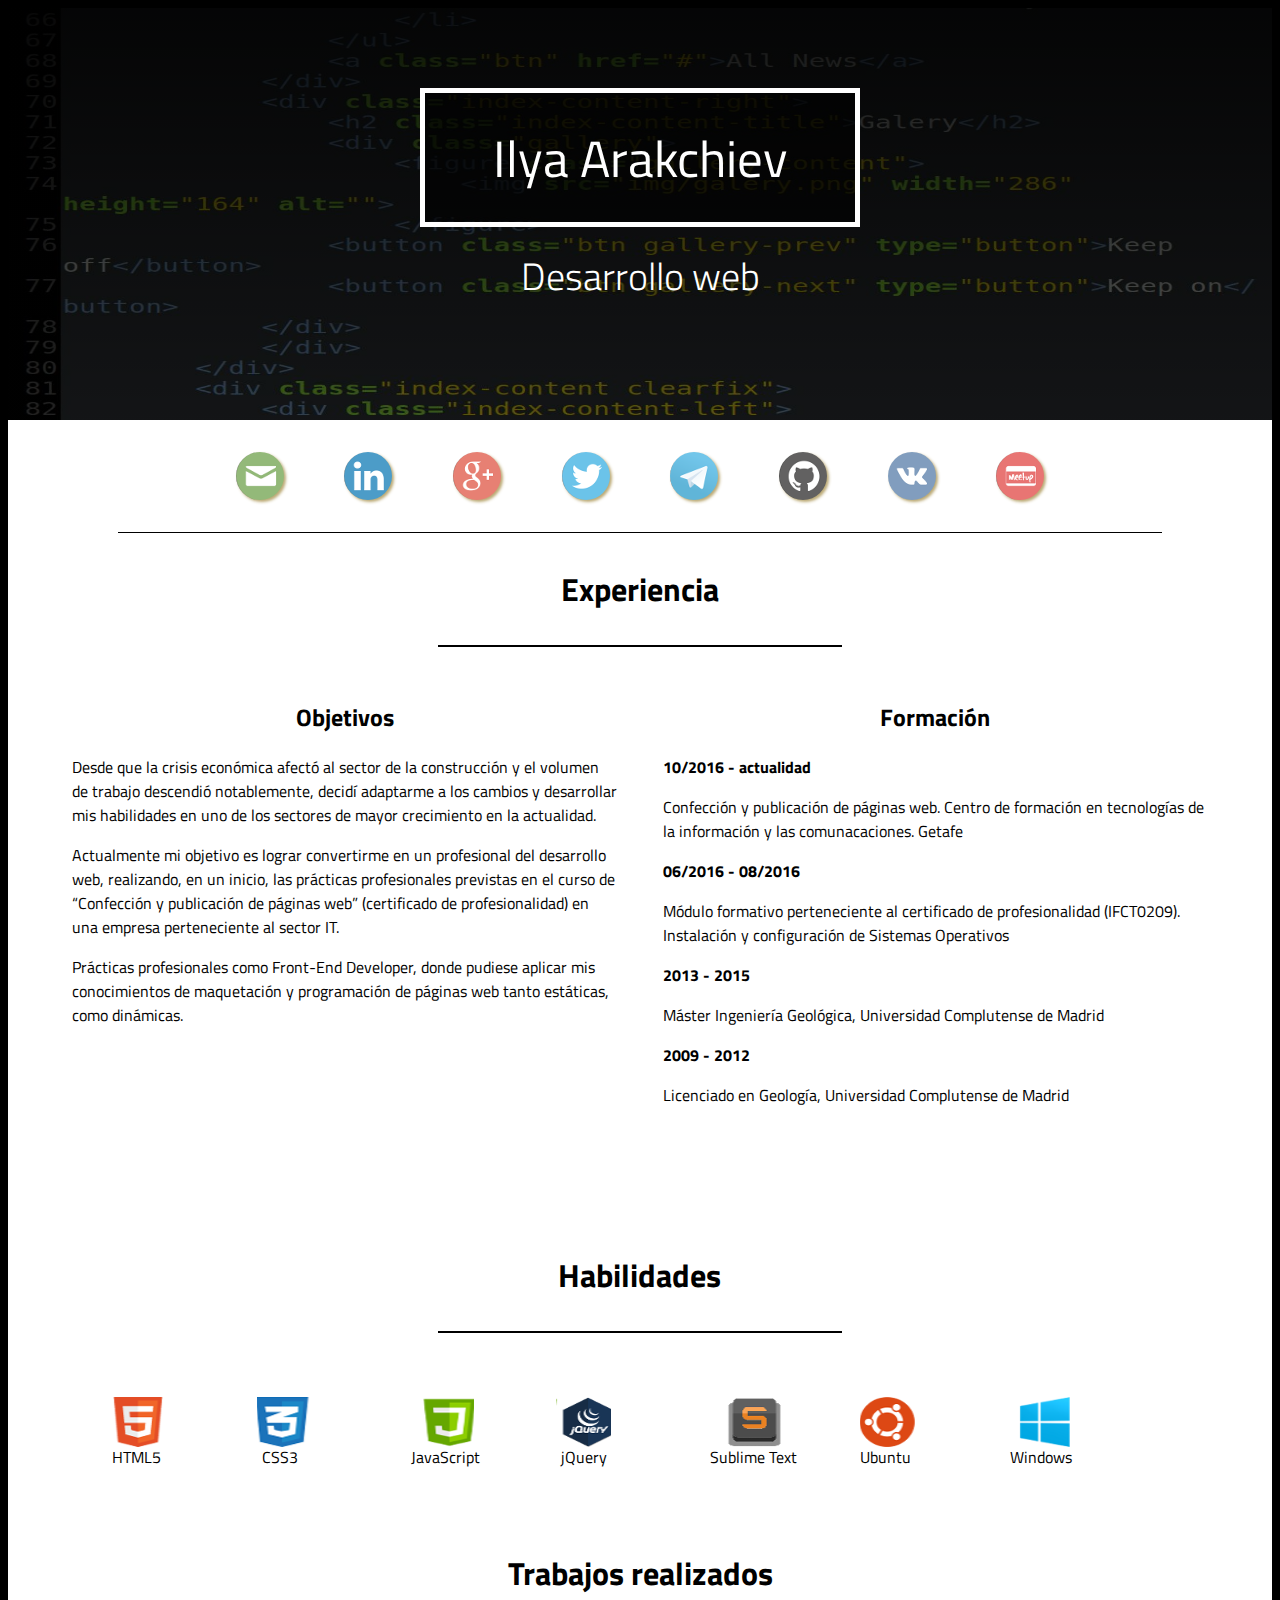
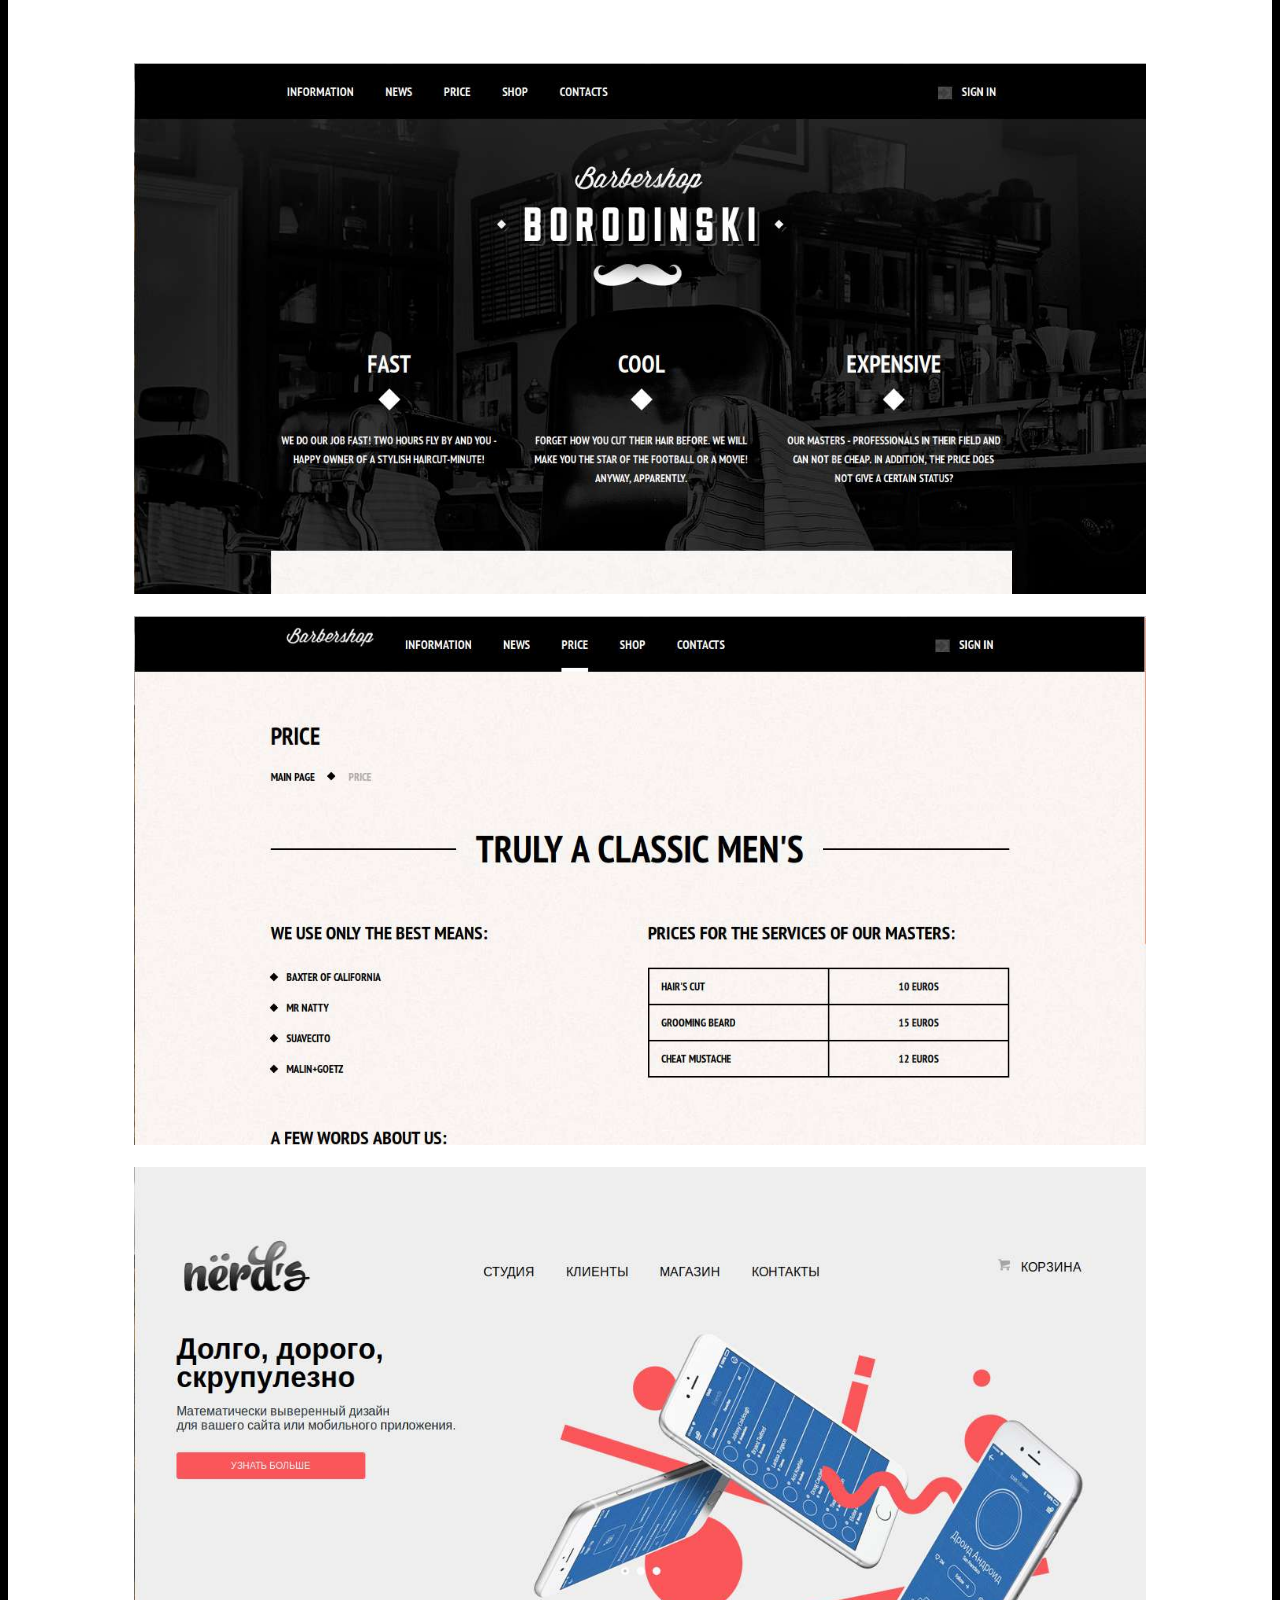
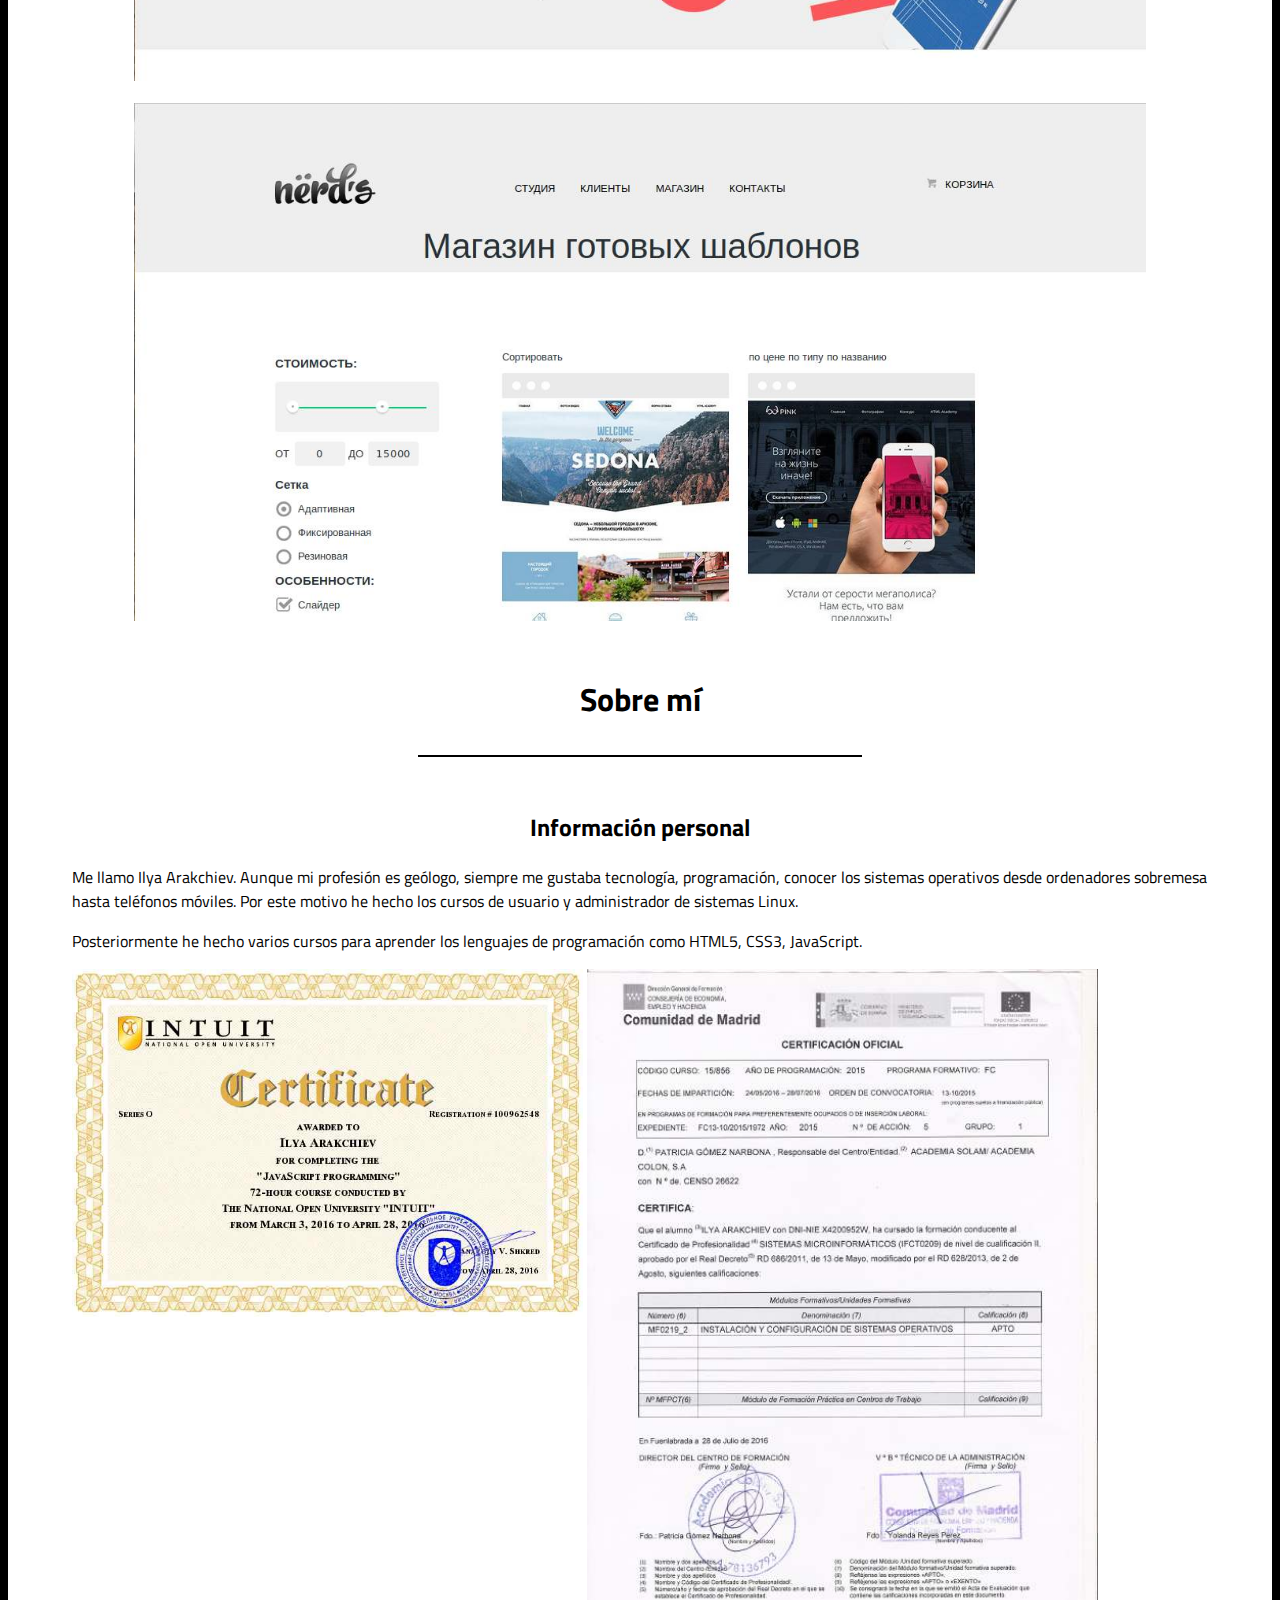
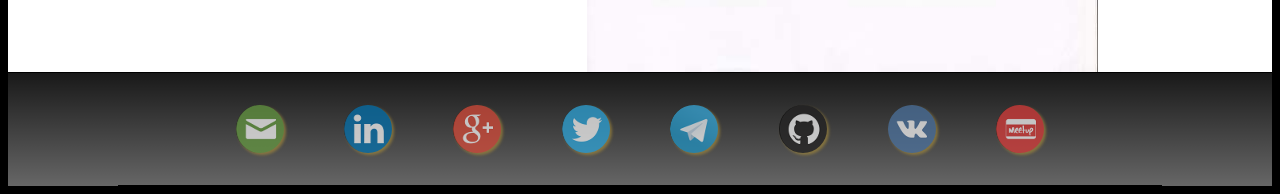
==== commit 5b9dc8b4: "Change in sprite" ====
--- a/index.html
+++ b/index.html
@@ -8,7 +8,7 @@
 	<meta name="viewport" content="width=device-width, initial-scale=1.0">
 	<link href="css/style.css" rel="stylesheet">
 </head>
-<body class="container">
+<body>
 <header>
 	<p>Ilya Arakchiev</p>
 	<p>Desarrollo web</p>
@@ -27,13 +27,13 @@
 	<section class="profesion clearfix">
 		<h1>Experiencia</h1>
 		<div class="experiencia">
-			<h3>Objetivos</h3>
+			<h2>Objetivos</h2>
 			<p>Desde que la crisis económica afectó al sector de la construcción y el volumen de trabajo descendió notablemente, decidí adaptarme a los cambios y desarrollar mis habilidades en uno de los sectores de mayor crecimiento en la actualidad.</p>
 			<p>Actualmente mi objetivo es lograr convertirme en un profesional del desarrollo web, realizando, en un inicio, las prácticas profesionales previstas en el curso de “Confección y publicación de páginas web” (certificado de profesionalidad) en una empresa perteneciente al sector IT.</p>
 			<p>Prácticas profesionales como Front-End Developer, donde pudiese aplicar mis conocimientos de maquetación y programación de páginas web tanto estáticas, como dinámicas.</p>
 		</div>
 		<div class="formacion">
-			<h3>Formación</h3>
+			<h2>Formación</h2>
 			<p class="date">10/2016 - actualidad</p>
 			<p>Confección y publicación de páginas web. Centro de formación en tecnologías de la información y las comunacaciones. Getafe</p>
 			<p class="date">06/2016 - 08/2016</p>
--- a/css/style.css
+++ b/css/style.css
@@ -1,6 +1,7 @@
 body {
 	background-color: #000000;
 	font-family: 'Titillium Web', sans-serif;
+	font-size: 100%;
 }
 
 .clearfix {
@@ -179,7 +180,7 @@
 	border-bottom: 2px solid #fff;
 }
 
-section.portfolio h2 {
+h2 {
 	text-align: center;
 }
 
@@ -319,6 +320,19 @@
 
 @media screen and (max-width: 800px) {
 
+	section.social {
+		width: 10%;
+		border-bottom: none;
+		position: fixed;
+		top: 0;
+		right: 0;
+}
+
+	section.social a {
+		display: block;
+		margin-bottom: 10px;
+}
+
 	.profesion, .about {
 		padding: 0.5em;
 }
@@ -328,3 +342,59 @@
 		padding: 0;
 	}
 }
+
+/*
+.sprite {
+    background-image: url(spritesheet.png);
+    background-repeat: no-repeat;
+    display: block;
+}
+
+.sprite-email-min {
+    width: 50px;
+    height: 50px;
+    background-position: -5px -5px;
+}
+
+.sprite-github-min {
+    width: 50px;
+    height: 50px;
+    background-position: -5px -65px;
+}
+
+.sprite-googleplus-min {
+    width: 50px;
+    height: 50px;
+    background-position: -5px -125px;
+}
+
+.sprite-linkedin-min {
+    width: 50px;
+    height: 50px;
+    background-position: -5px -185px;
+}
+
+.sprite-meetup-min {
+    width: 50px;
+    height: 50px;
+    background-position: -5px -245px;
+}
+
+.sprite-telegram {
+    width: 50px;
+    height: 50px;
+    background-position: -5px -305px;
+}
+
+.sprite-twitter-min {
+    width: 50px;
+    height: 50px;
+    background-position: -5px -365px;
+}
+
+.sprite-vk-min {
+    width: 50px;
+    height: 50px;
+    background-position: -5px -425px;
+}
+*/
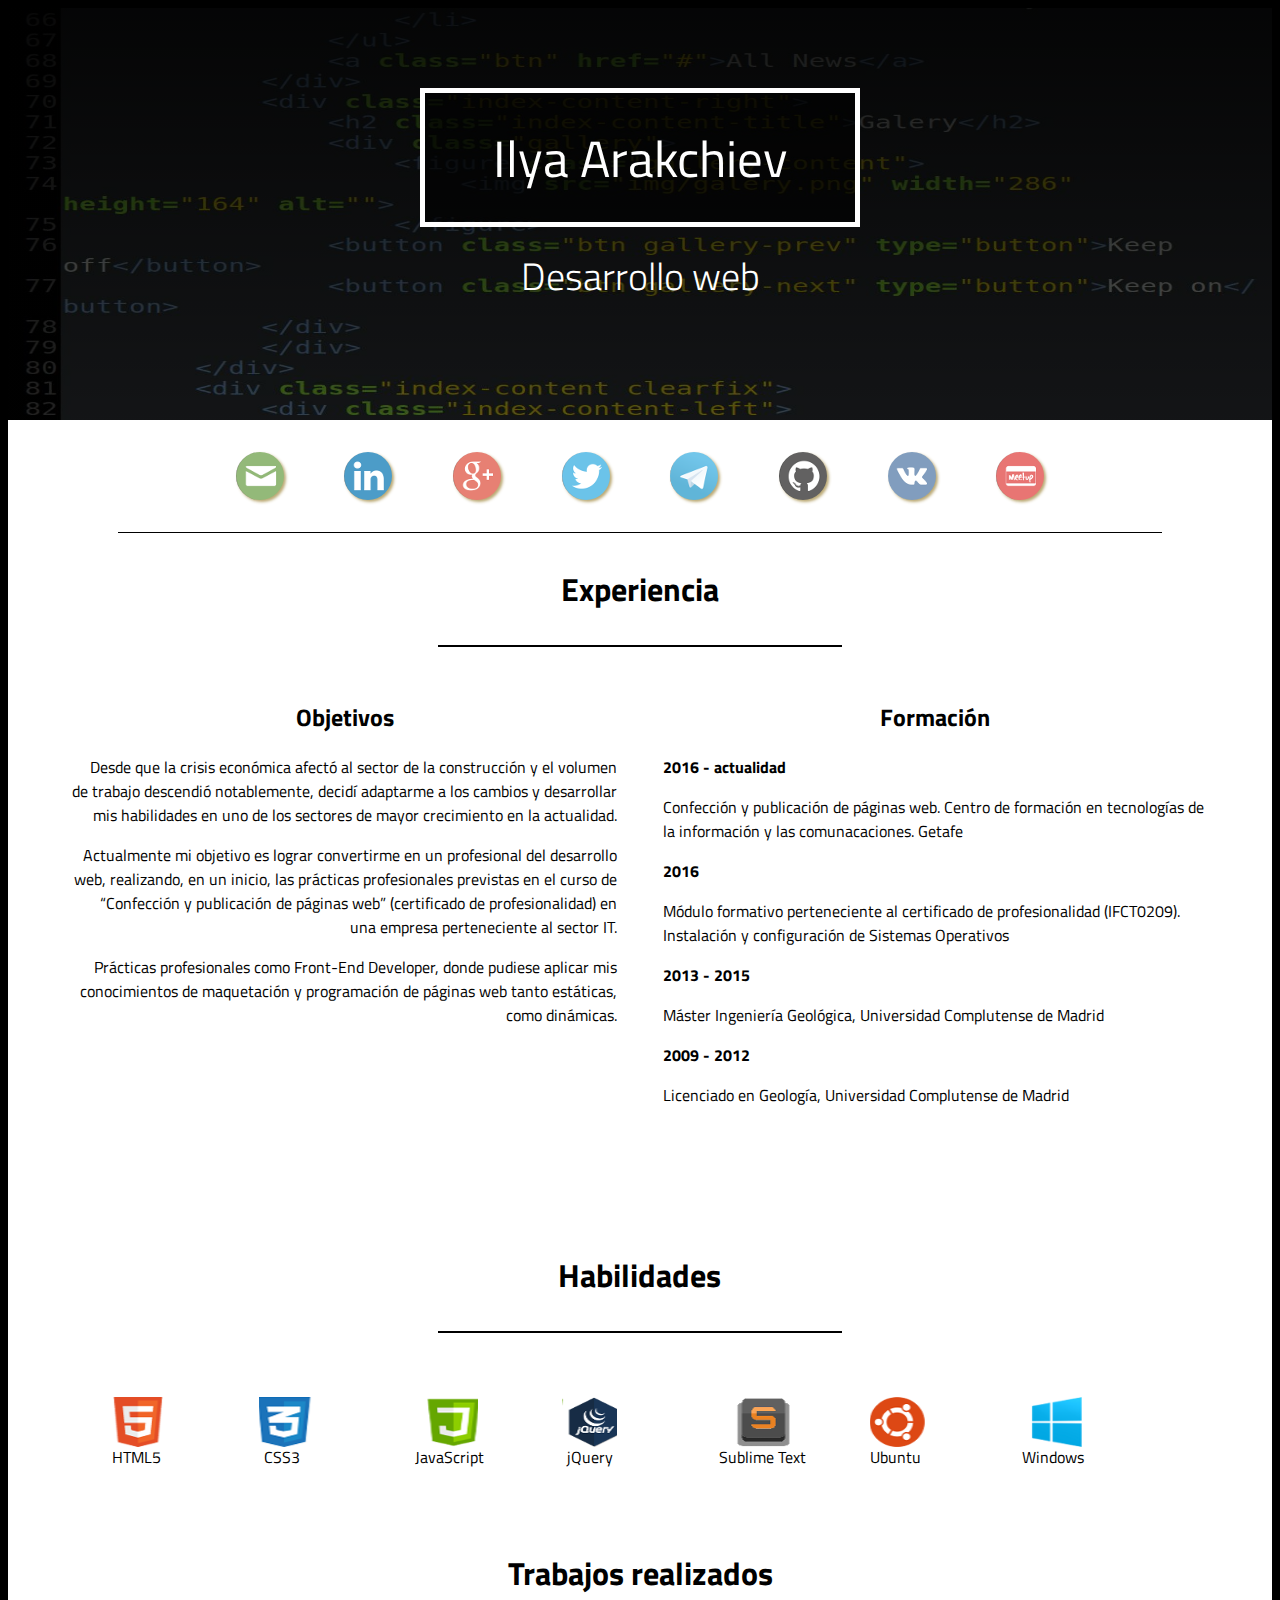
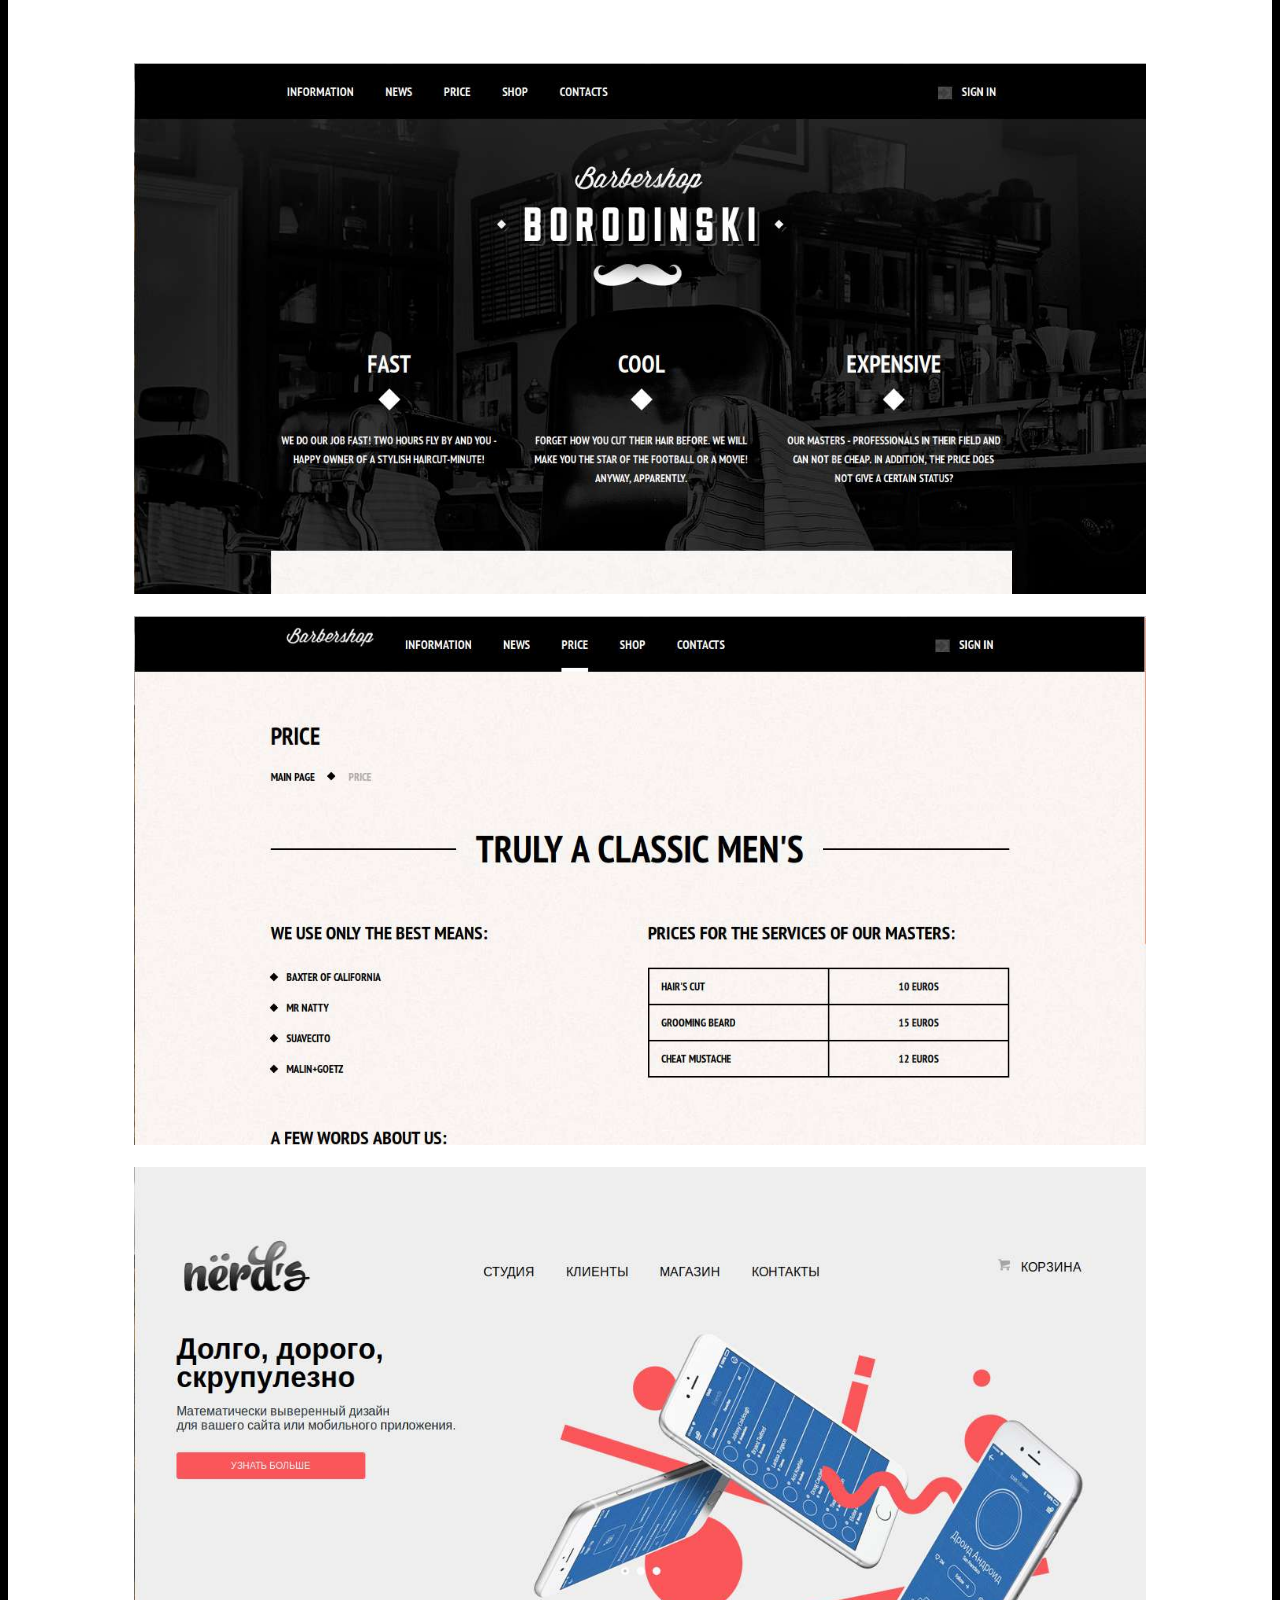
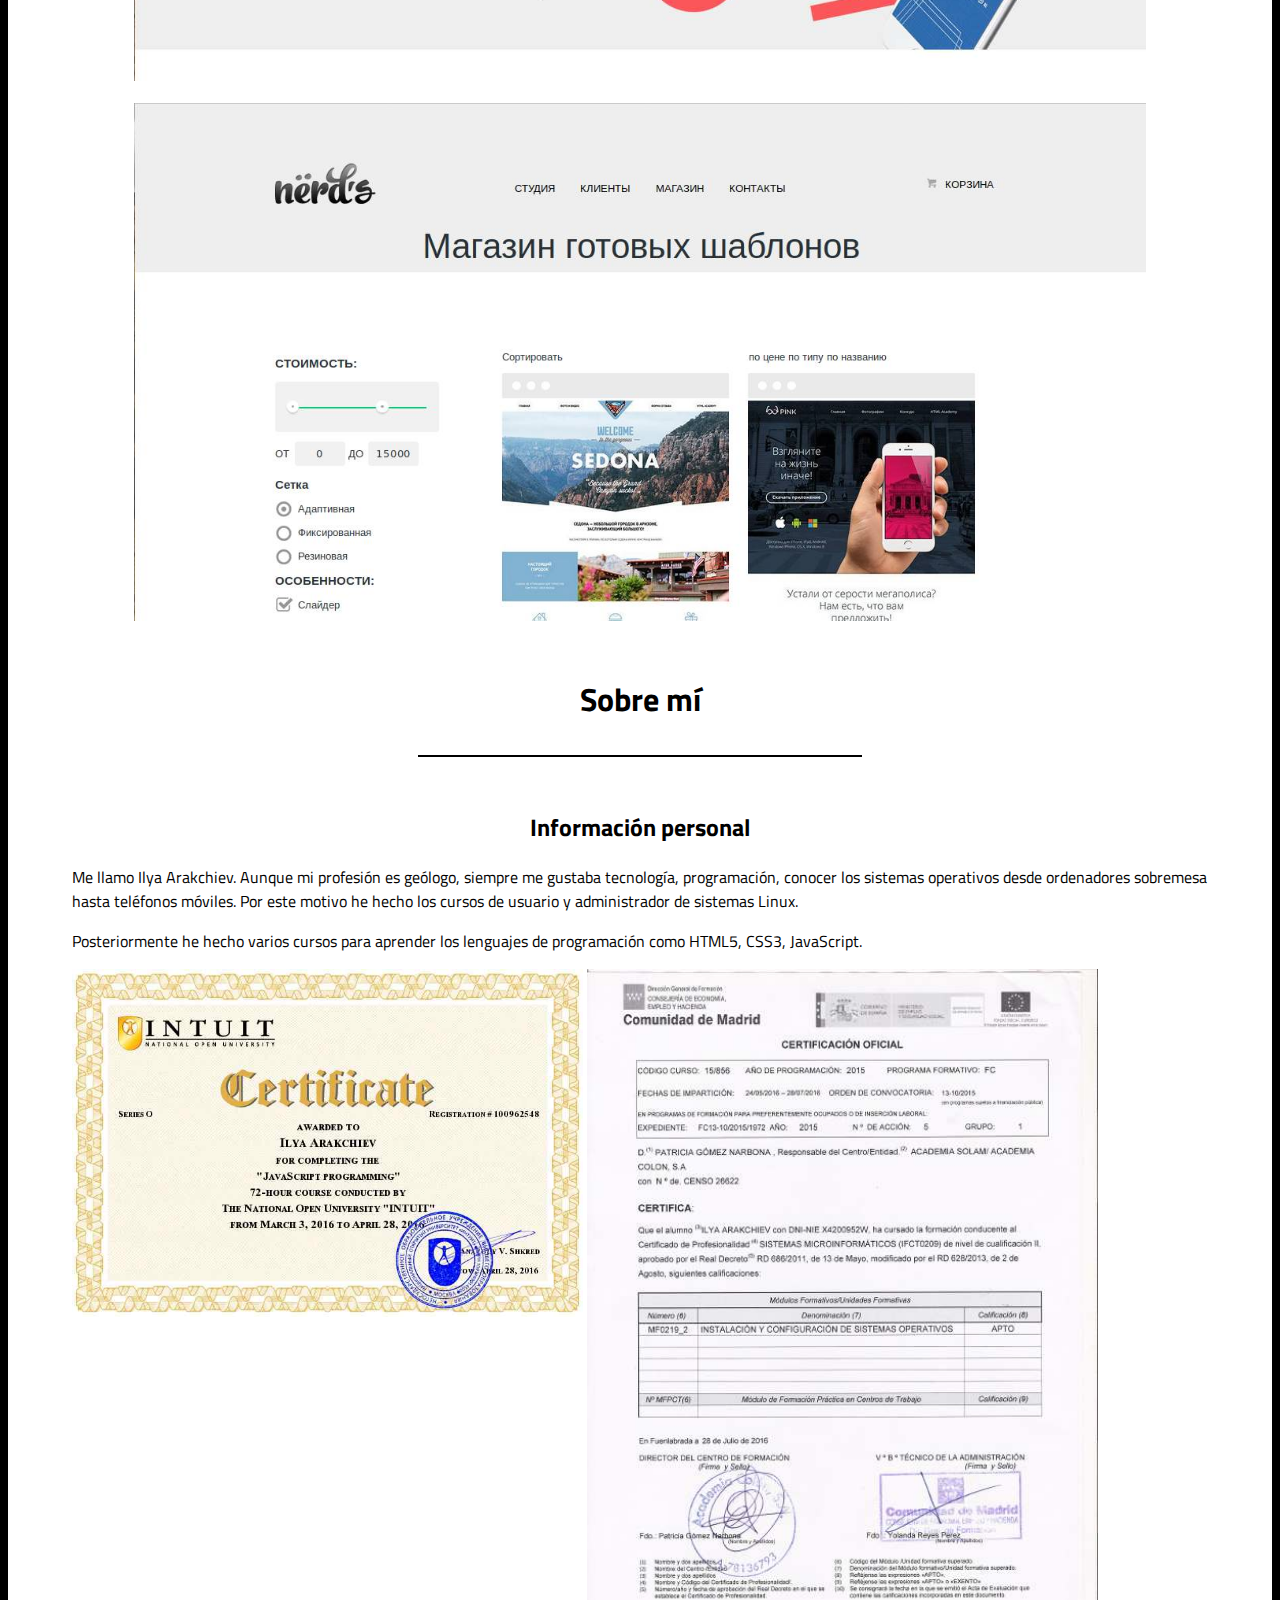
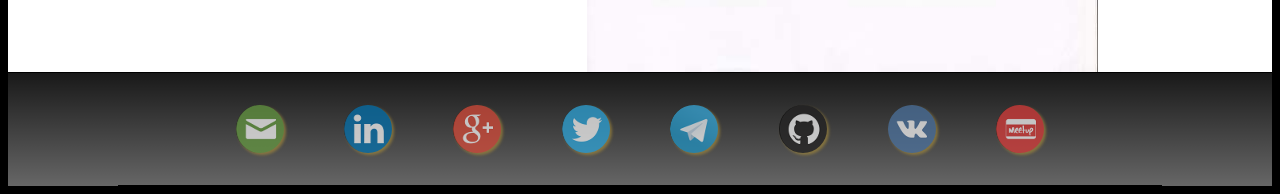
==== commit 443edd30: "Change in the index and style files" ====
--- a/index.html
+++ b/index.html
@@ -5,8 +5,8 @@
 	<title>Currículum Ilya Arakchiev</title>
 	<link href="https://fonts.googleapis.com/css?family=Titillium+Web:300,400" rel="stylesheet">
 	<link href="https://fonts.googleapis.com/css?family=Titillium+Web:300,400" rel="stylesheet">
+	<link href="css/style.css" rel="stylesheet">
 	<meta name="viewport" content="width=device-width, initial-scale=1.0">
-	<link href="css/style.css" rel="stylesheet">
 </head>
 <body>
 <header>
@@ -34,9 +34,9 @@
 		</div>
 		<div class="formacion">
 			<h2>Formación</h2>
-			<p class="date">10/2016 - actualidad</p>
+			<p class="date">2016 - actualidad</p>
 			<p>Confección y publicación de páginas web. Centro de formación en tecnologías de la información y las comunacaciones. Getafe</p>
-			<p class="date">06/2016 - 08/2016</p>
+			<p class="date">2016</p>
 			<p>Módulo formativo perteneciente al certificado de profesionalidad (IFCT0209). Instalación y configuración de Sistemas Operativos</p>
 			<p class="date">2013 - 2015</p>
 			<p>Máster Ingeniería Geológica, Universidad Complutense de Madrid</p>
--- a/css/style.css
+++ b/css/style.css
@@ -80,7 +80,7 @@
 div.experiencia {
 	width: 48%;
 	float: left;
-	text-align: left;
+	text-align: right;
 }
 
 .profesion ul {
@@ -107,7 +107,7 @@
 }
 
 .habilidades ul li {
-	margin-right: 2em;
+	margin-right: 3%;
 }
 
 .lista::before {
@@ -320,6 +320,14 @@
 
 @media screen and (max-width: 800px) {
 
+	body {
+		font-size: 110%;
+}
+
+	.experiencia p, .formacion p, .about p {
+		padding-right: 16%;
+}
+
 	section.social {
 		width: 10%;
 		border-bottom: none;
@@ -340,61 +348,11 @@
 		float: none;
 		width: 100%;
 		padding: 0;
-	}
-}
-
-/*
-.sprite {
-    background-image: url(spritesheet.png);
-    background-repeat: no-repeat;
-    display: block;
-}
-
-.sprite-email-min {
-    width: 50px;
-    height: 50px;
-    background-position: -5px -5px;
-}
-
-.sprite-github-min {
-    width: 50px;
-    height: 50px;
-    background-position: -5px -65px;
-}
-
-.sprite-googleplus-min {
-    width: 50px;
-    height: 50px;
-    background-position: -5px -125px;
-}
-
-.sprite-linkedin-min {
-    width: 50px;
-    height: 50px;
-    background-position: -5px -185px;
-}
-
-.sprite-meetup-min {
-    width: 50px;
-    height: 50px;
-    background-position: -5px -245px;
-}
-
-.sprite-telegram {
-    width: 50px;
-    height: 50px;
-    background-position: -5px -305px;
-}
-
-.sprite-twitter-min {
-    width: 50px;
-    height: 50px;
-    background-position: -5px -365px;
-}
-
-.sprite-vk-min {
-    width: 50px;
-    height: 50px;
-    background-position: -5px -425px;
-}
-*/
+}
+
+	.sertificados img {
+		width: 70%;
+		float: left;
+		margin-bottom: 2em;
+}
+}
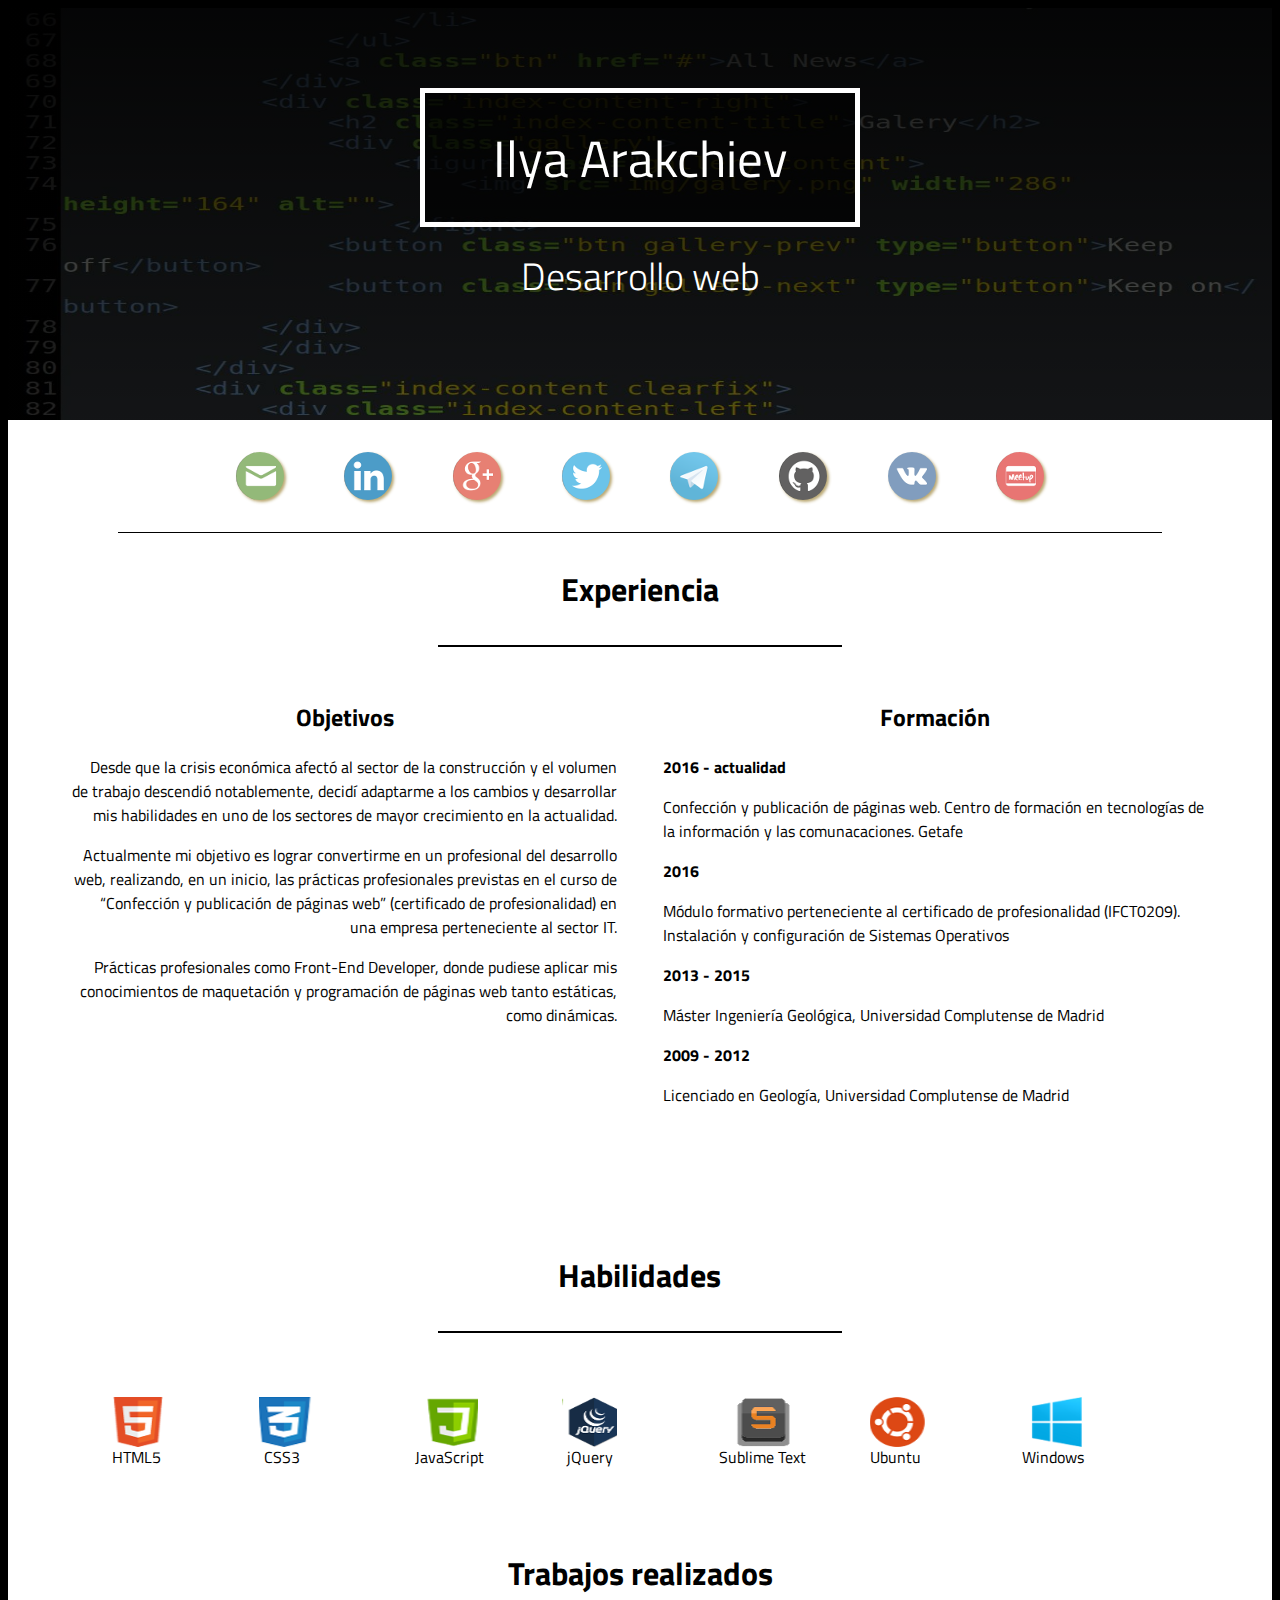
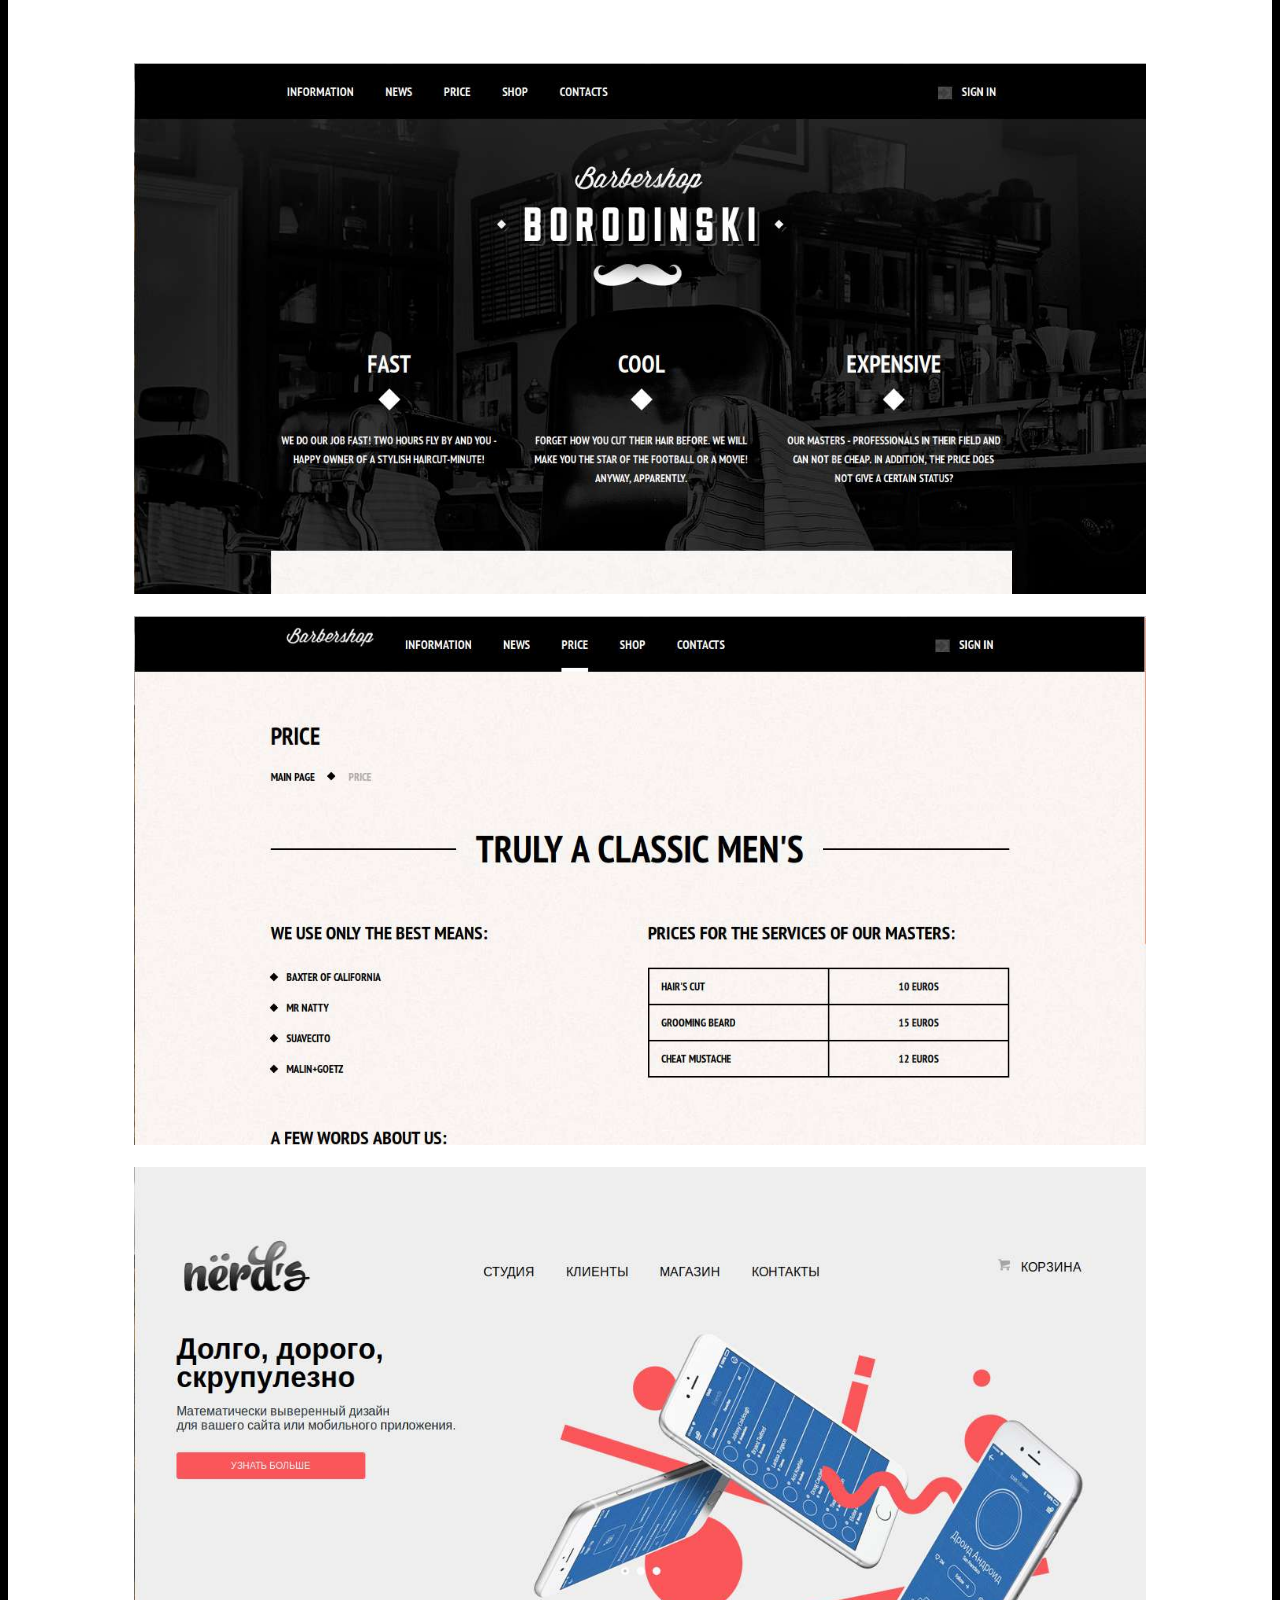
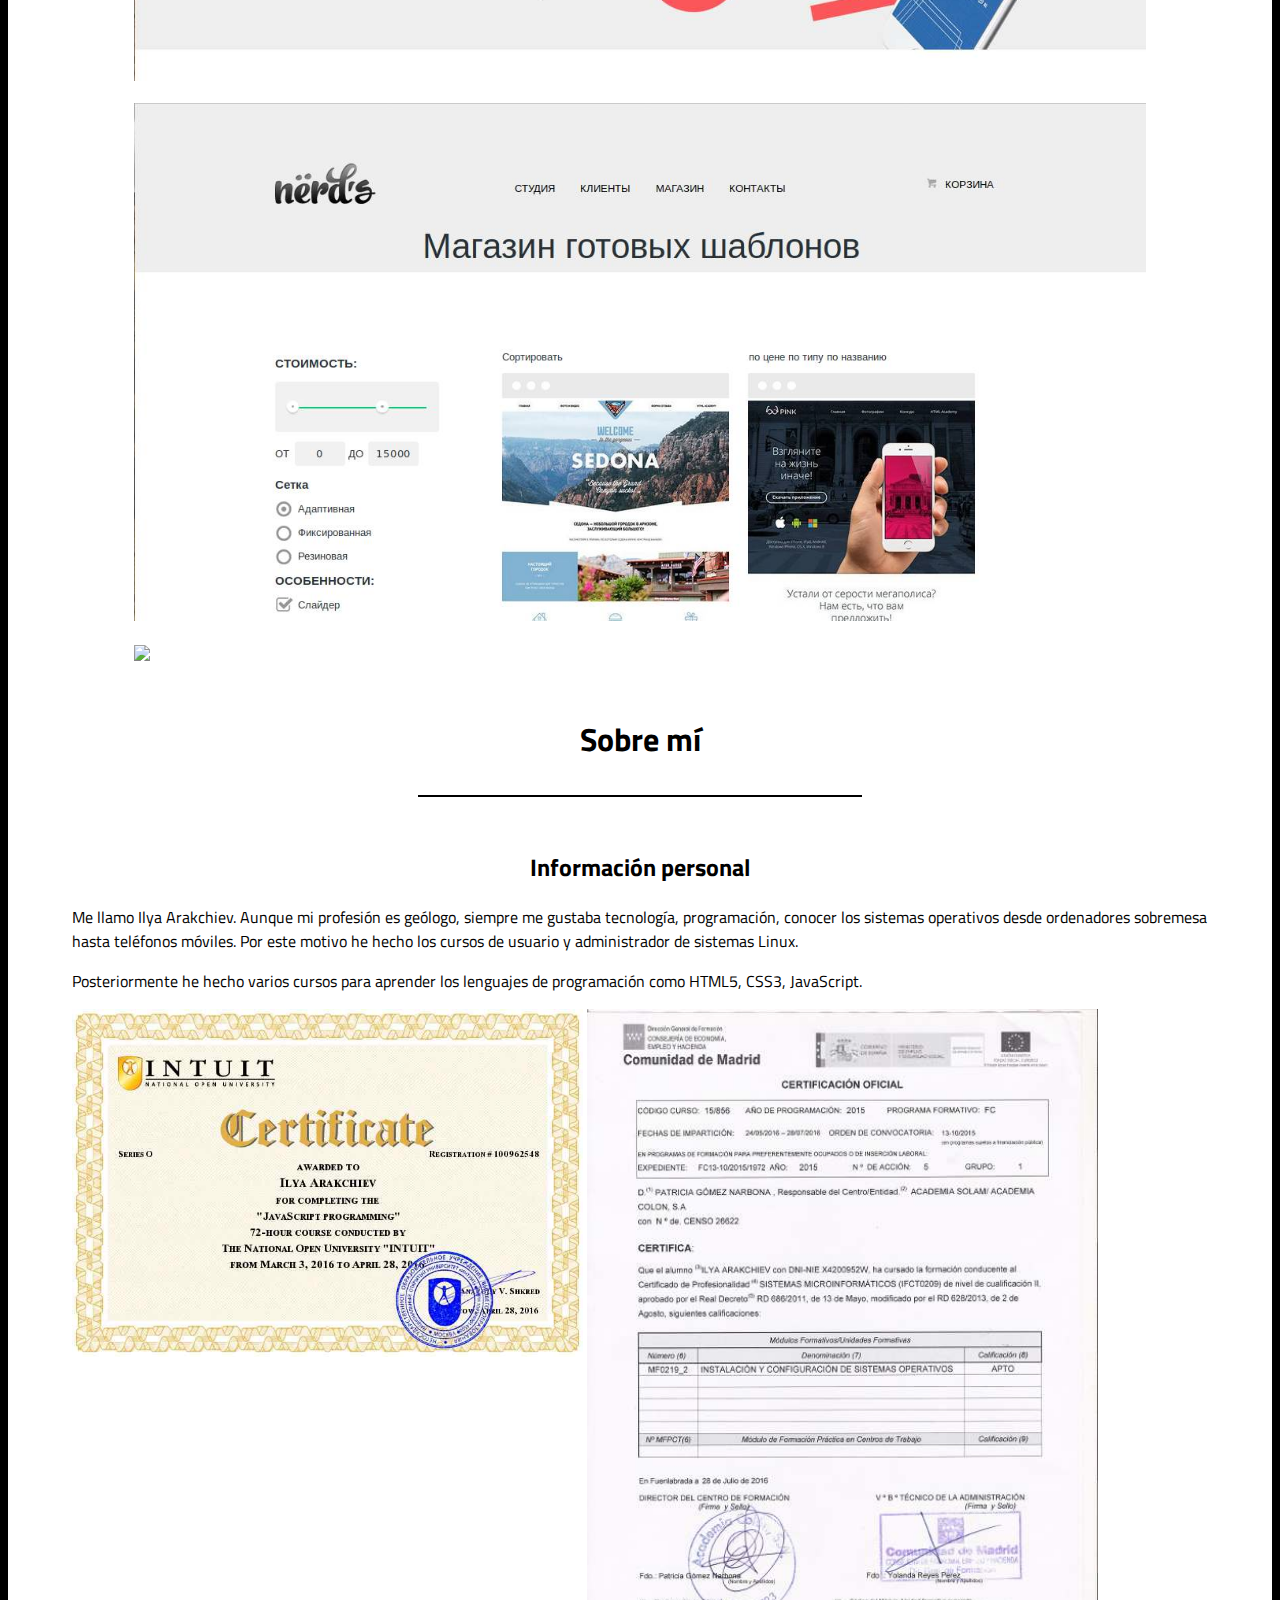
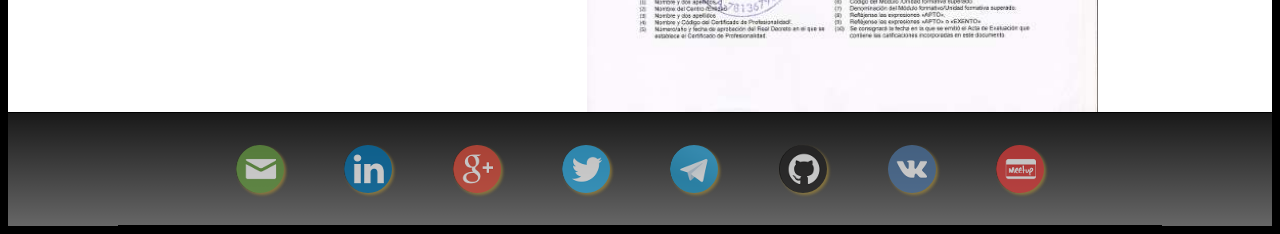
==== commit 6334f07c: "Update index.html" ====
--- a/index.html
+++ b/index.html
@@ -62,6 +62,7 @@
 			<div><a href="barbeshop/text.html"><img src="img/price.jpg" width="100%"></a></div>
 			<div><a href="272055-nerds-master/nerds.html"><img src="img/nerds-index.jpg" width="100%"></a></div>
 			<div><a href="272055-nerds-master/catalog.html"><img src="img/nerds-catalog.jpg" width="100%"></a></div>
+			<div><a href="introsystema/app/index.html"><img src="img/site.jpg" width="100%"></a></div>
 	</section>
 	<h1>Sobre mí</h1>
 	<section class="about clearfix">
--- a/css/style.css
+++ b/css/style.css
@@ -348,6 +348,7 @@
 		float: none;
 		width: 100%;
 		padding: 0;
+		text-align: left;
 }
 
 	.sertificados img {
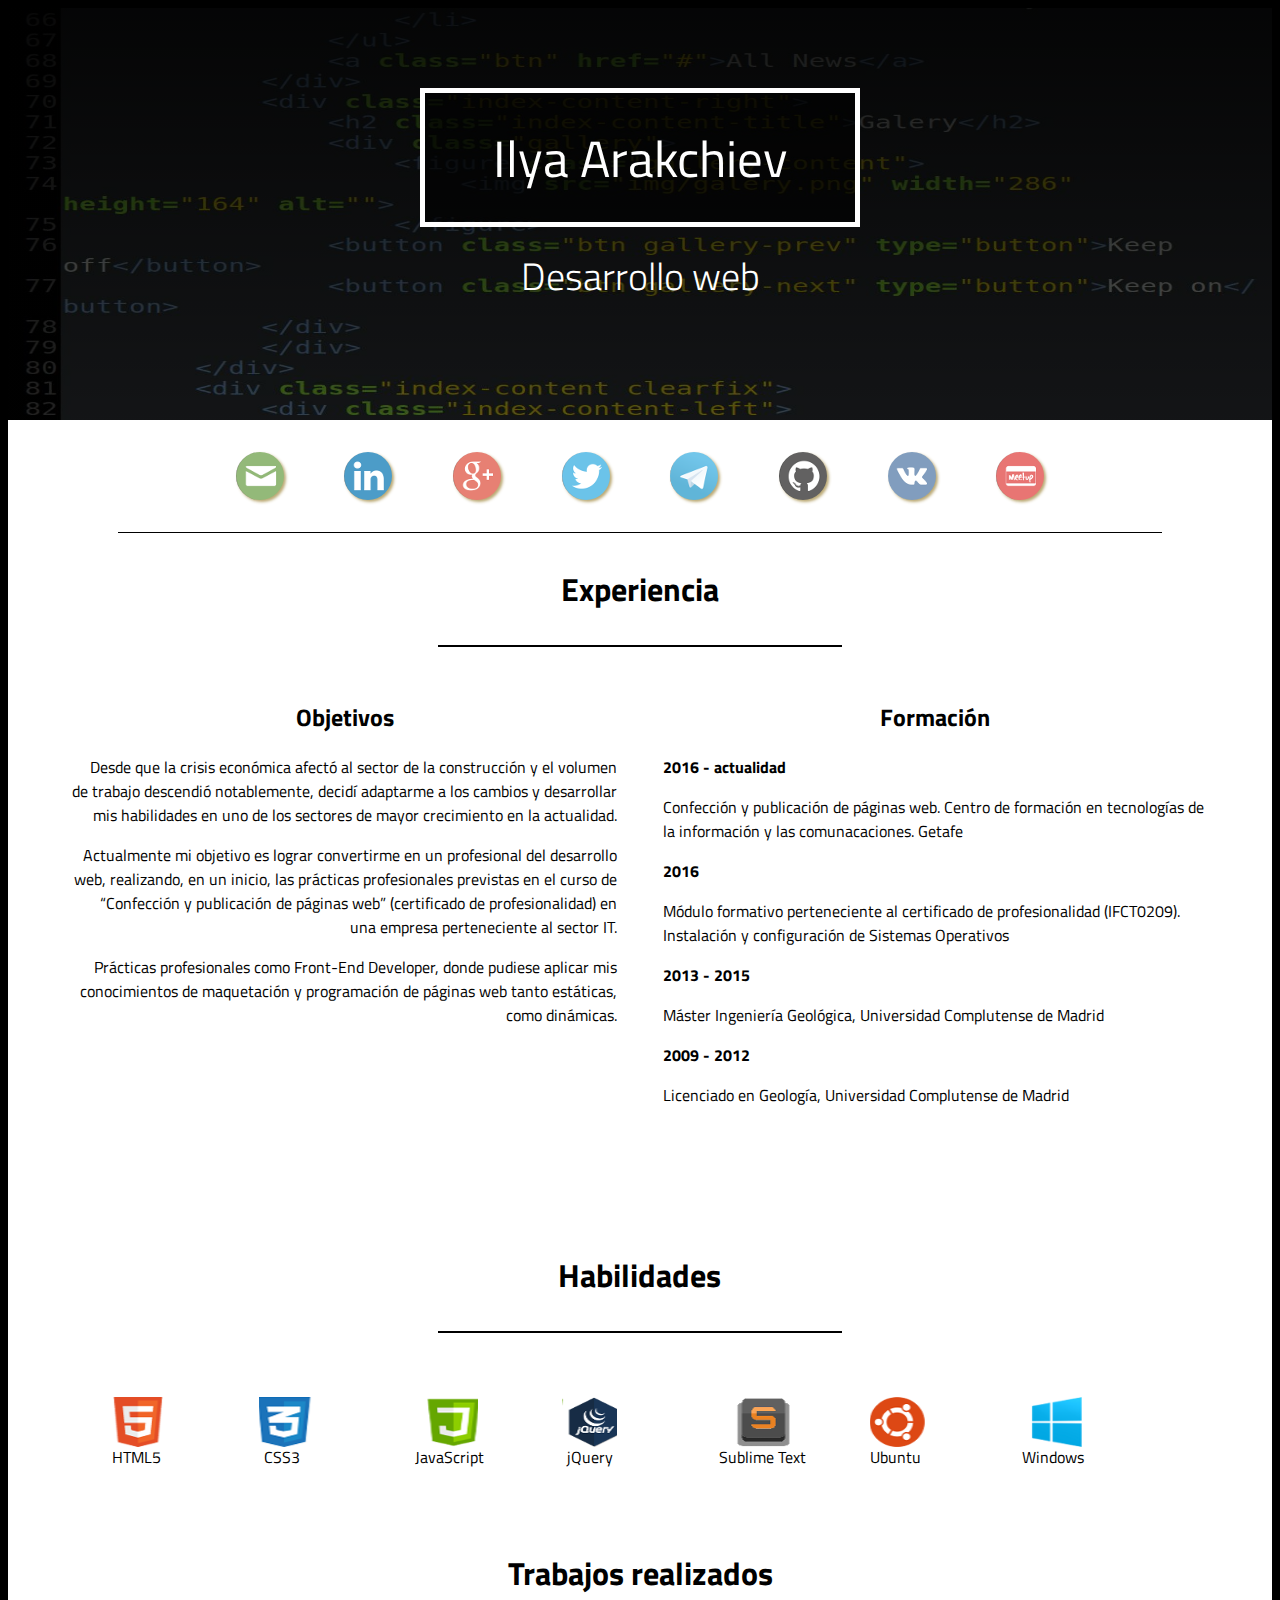
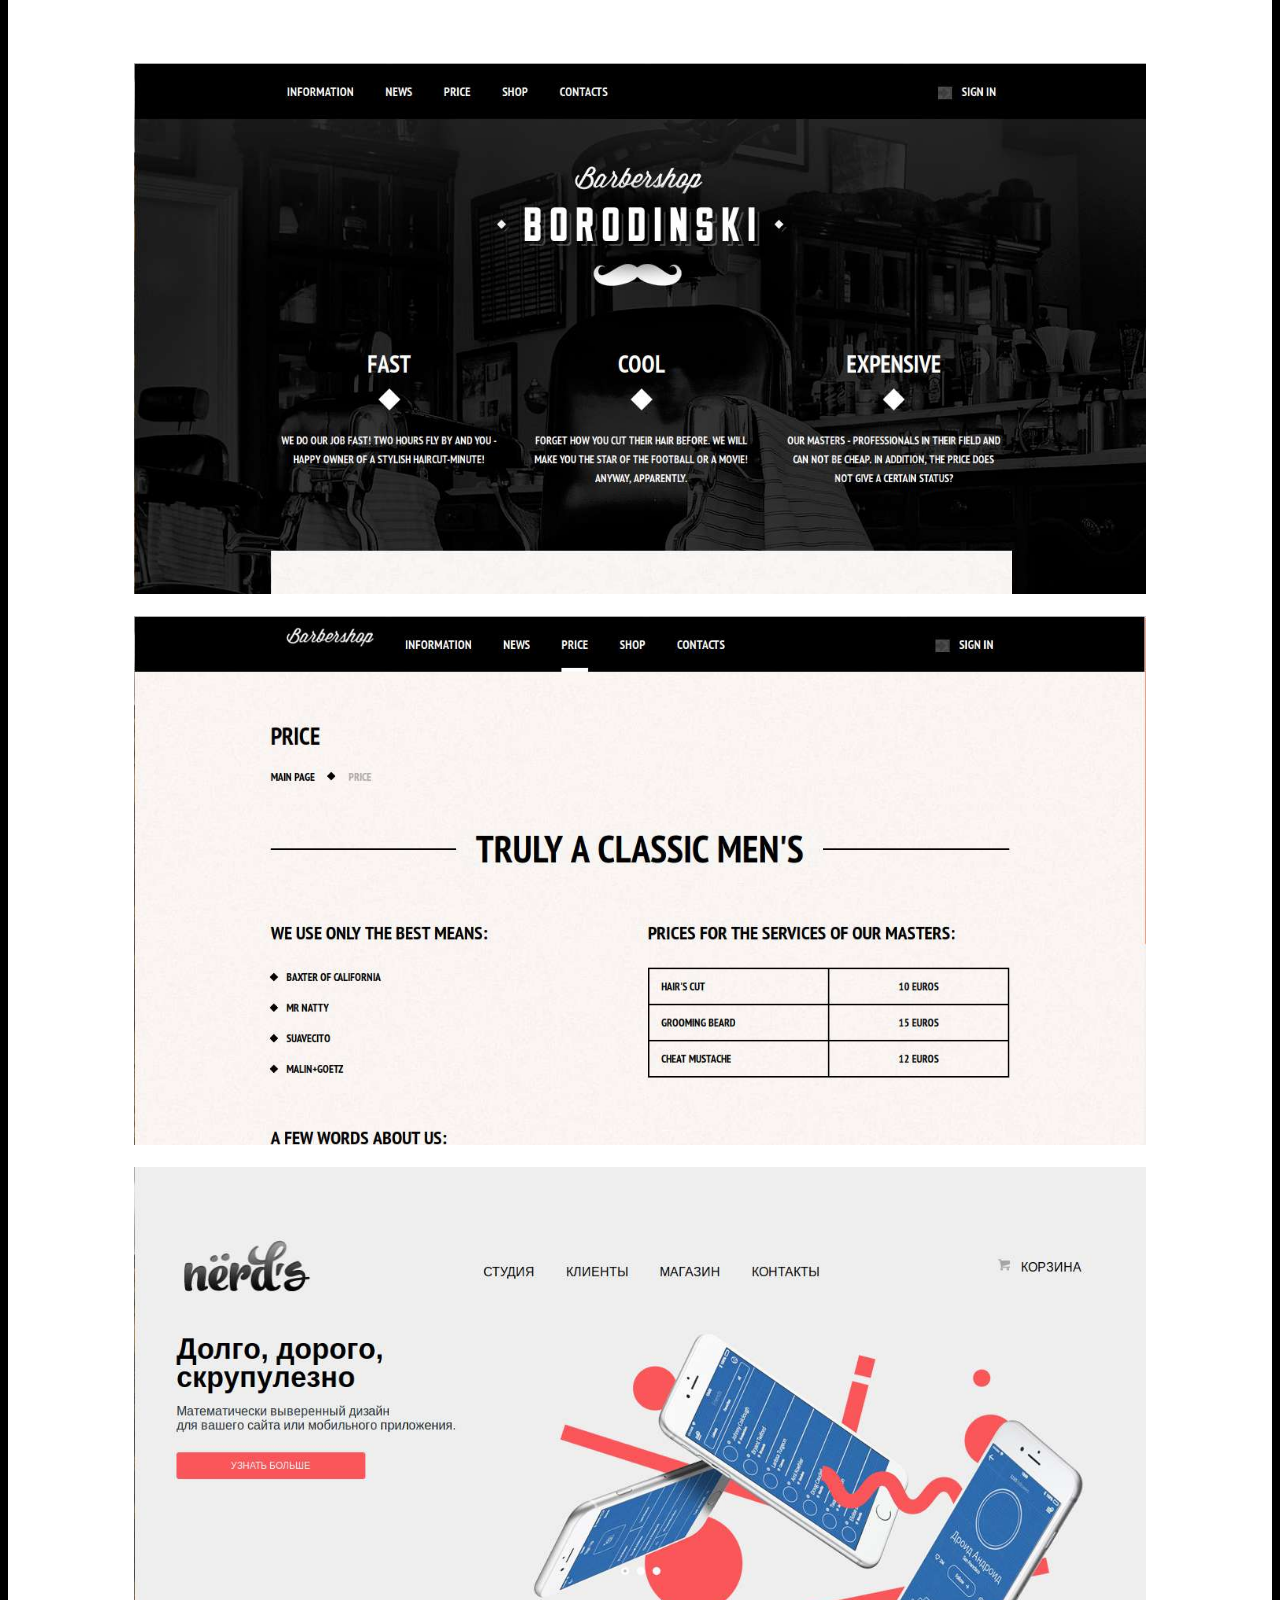
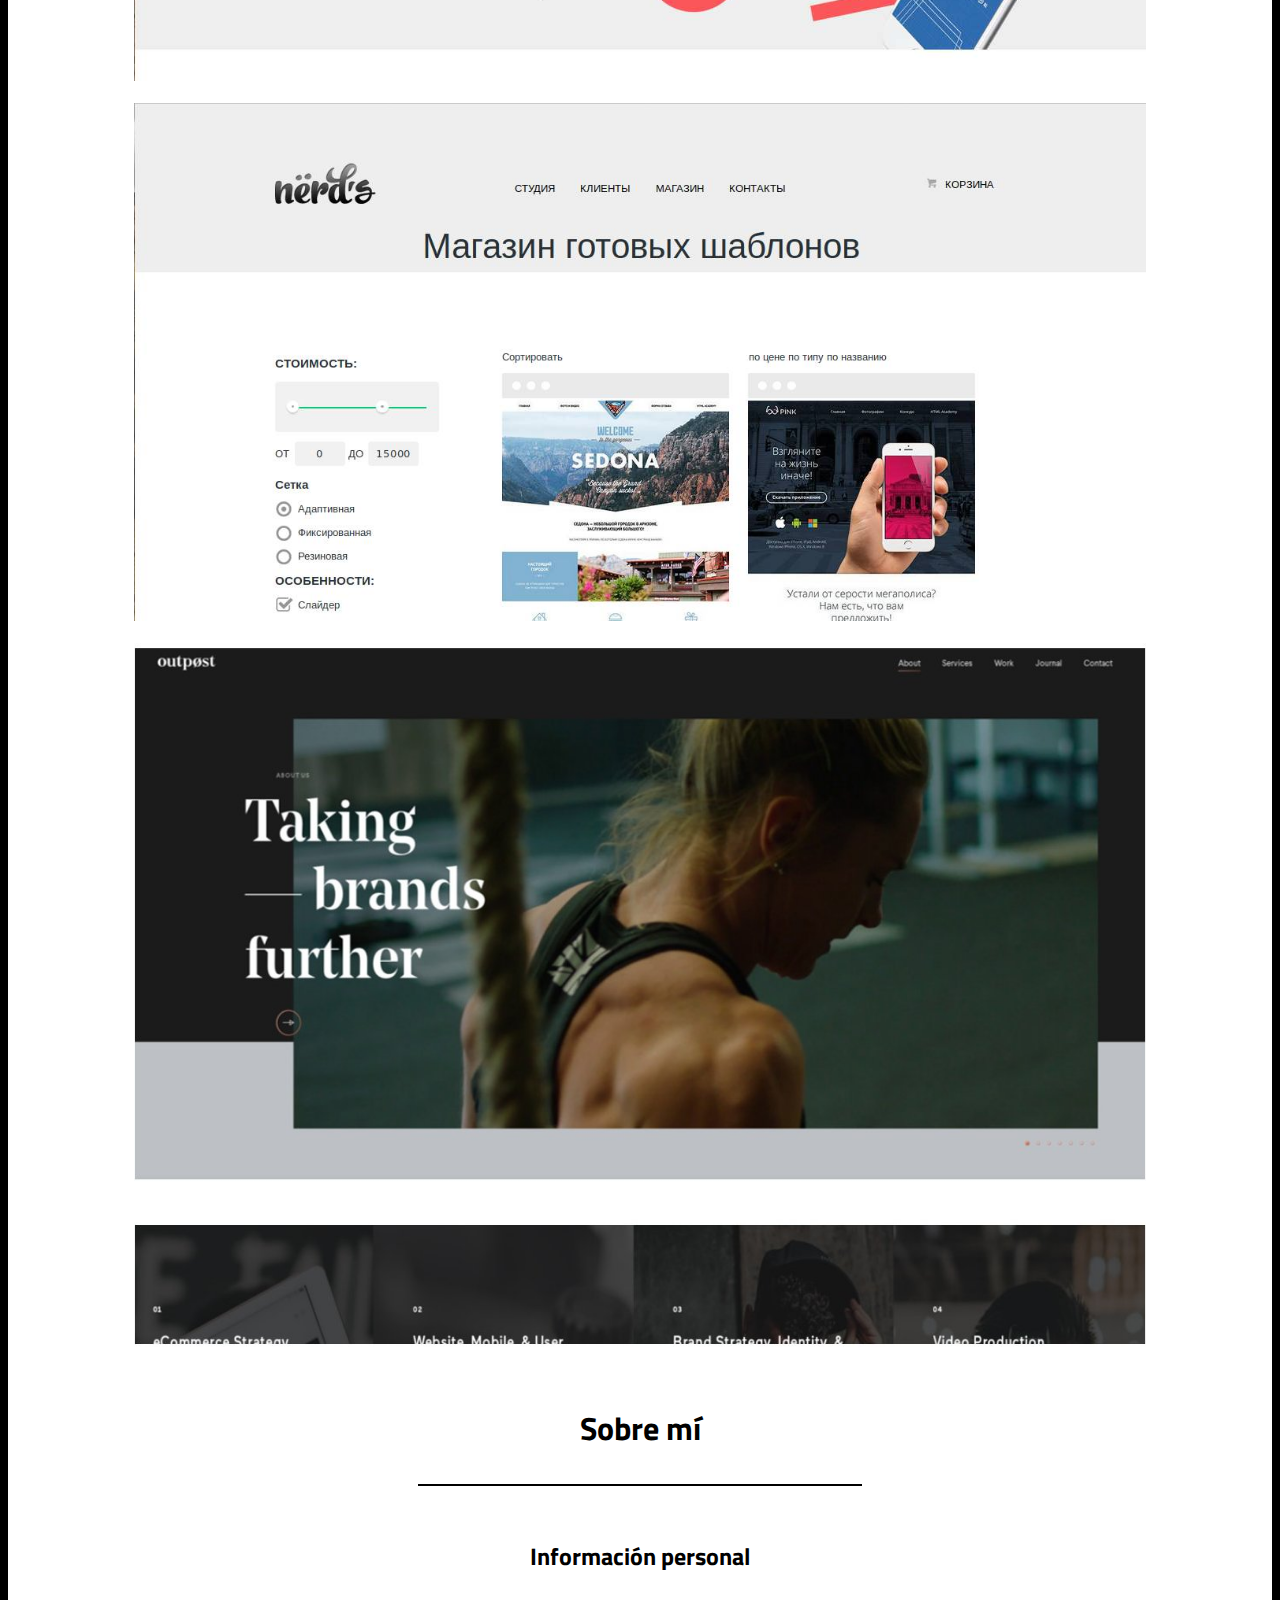
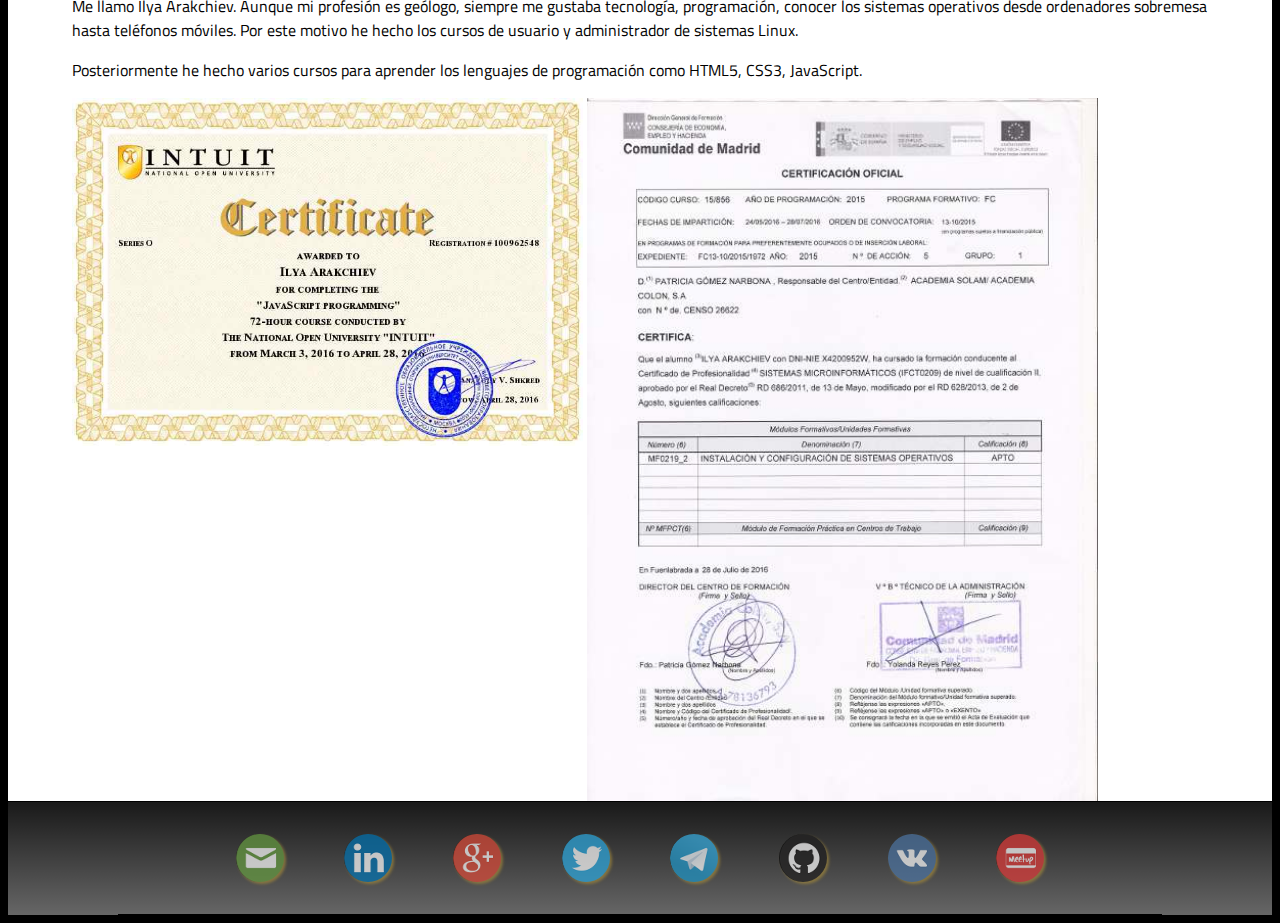
==== commit c64f3932: "Update index.html" ====
--- a/index.html
+++ b/index.html
@@ -62,7 +62,7 @@
 			<div><a href="barbeshop/text.html"><img src="img/price.jpg" width="100%"></a></div>
 			<div><a href="272055-nerds-master/nerds.html"><img src="img/nerds-index.jpg" width="100%"></a></div>
 			<div><a href="272055-nerds-master/catalog.html"><img src="img/nerds-catalog.jpg" width="100%"></a></div>
-			<div><a href="introsystema/app/index.html"><img src="img/site.jpg" width="100%"></a></div>
+			<div><a href="app/index.html"><img src="img/site.jpg" width="100%"></a></div>
 	</section>
 	<h1>Sobre mí</h1>
 	<section class="about clearfix">
